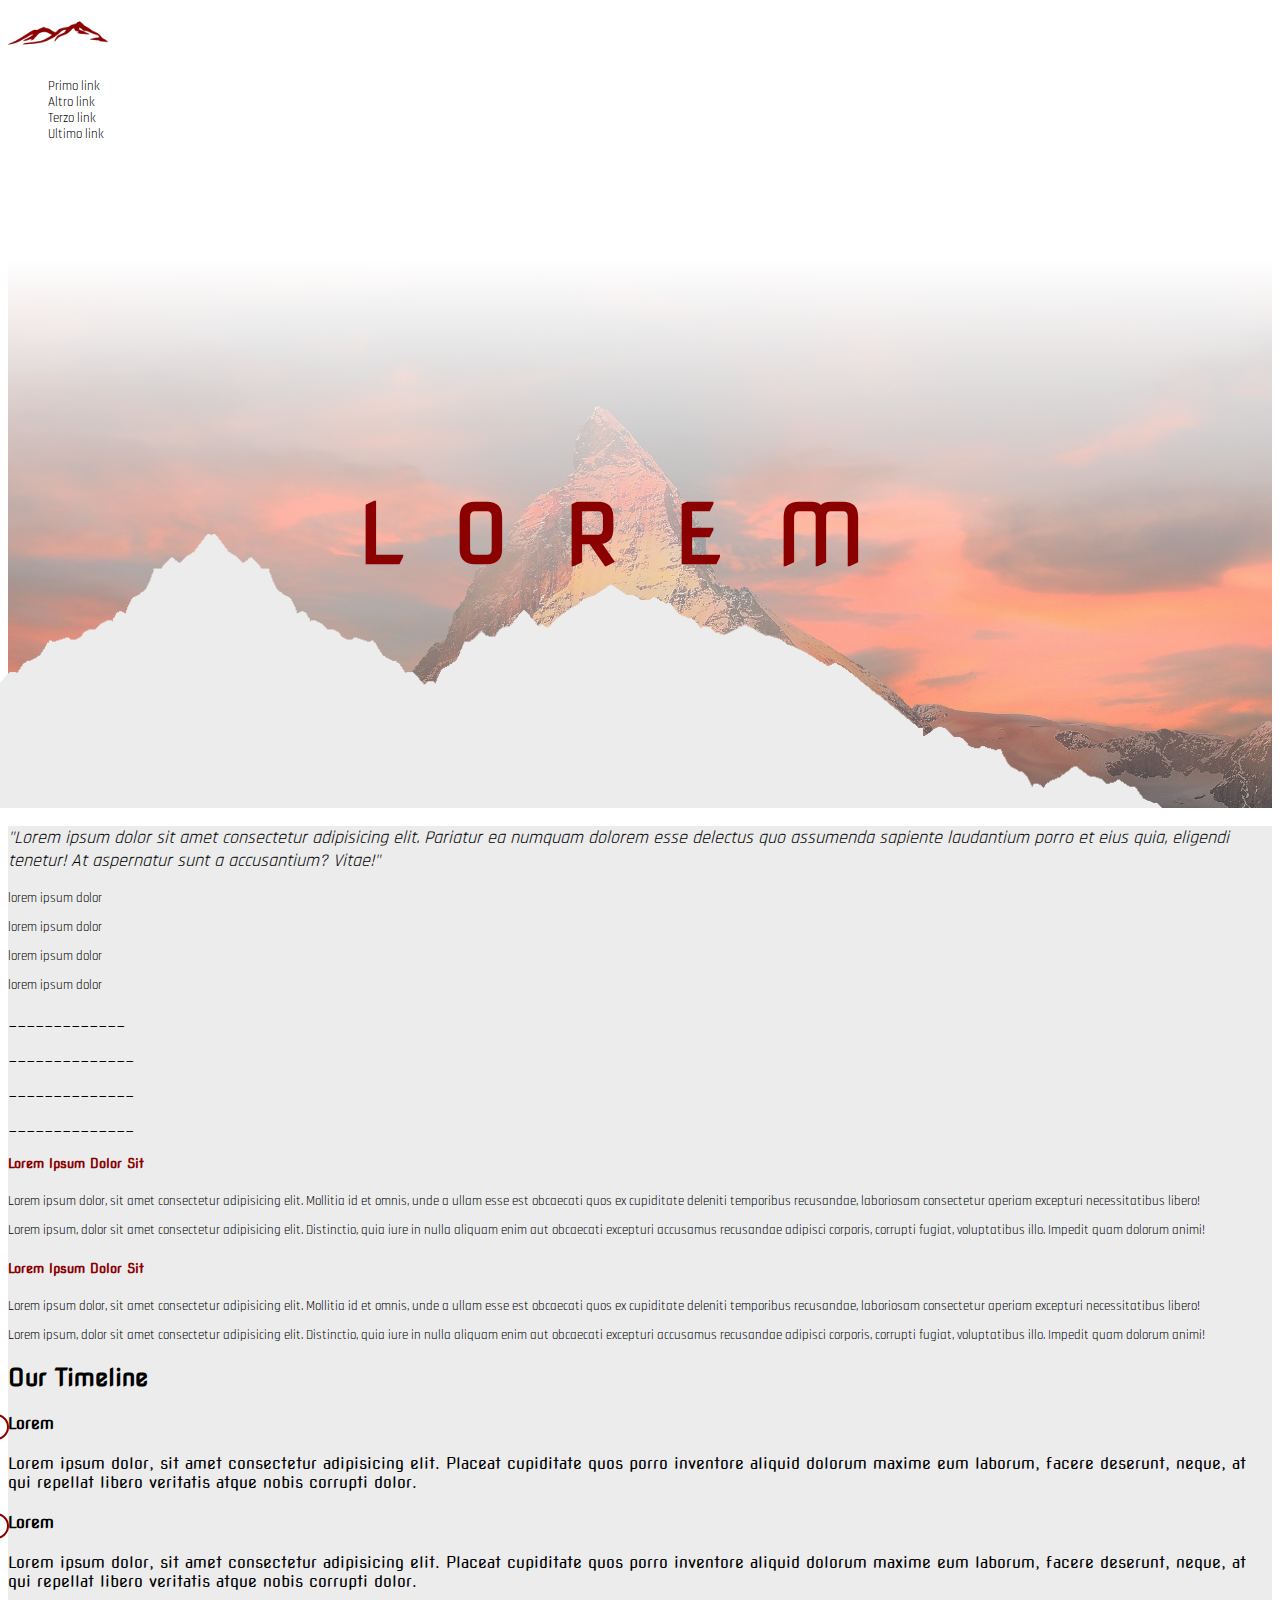
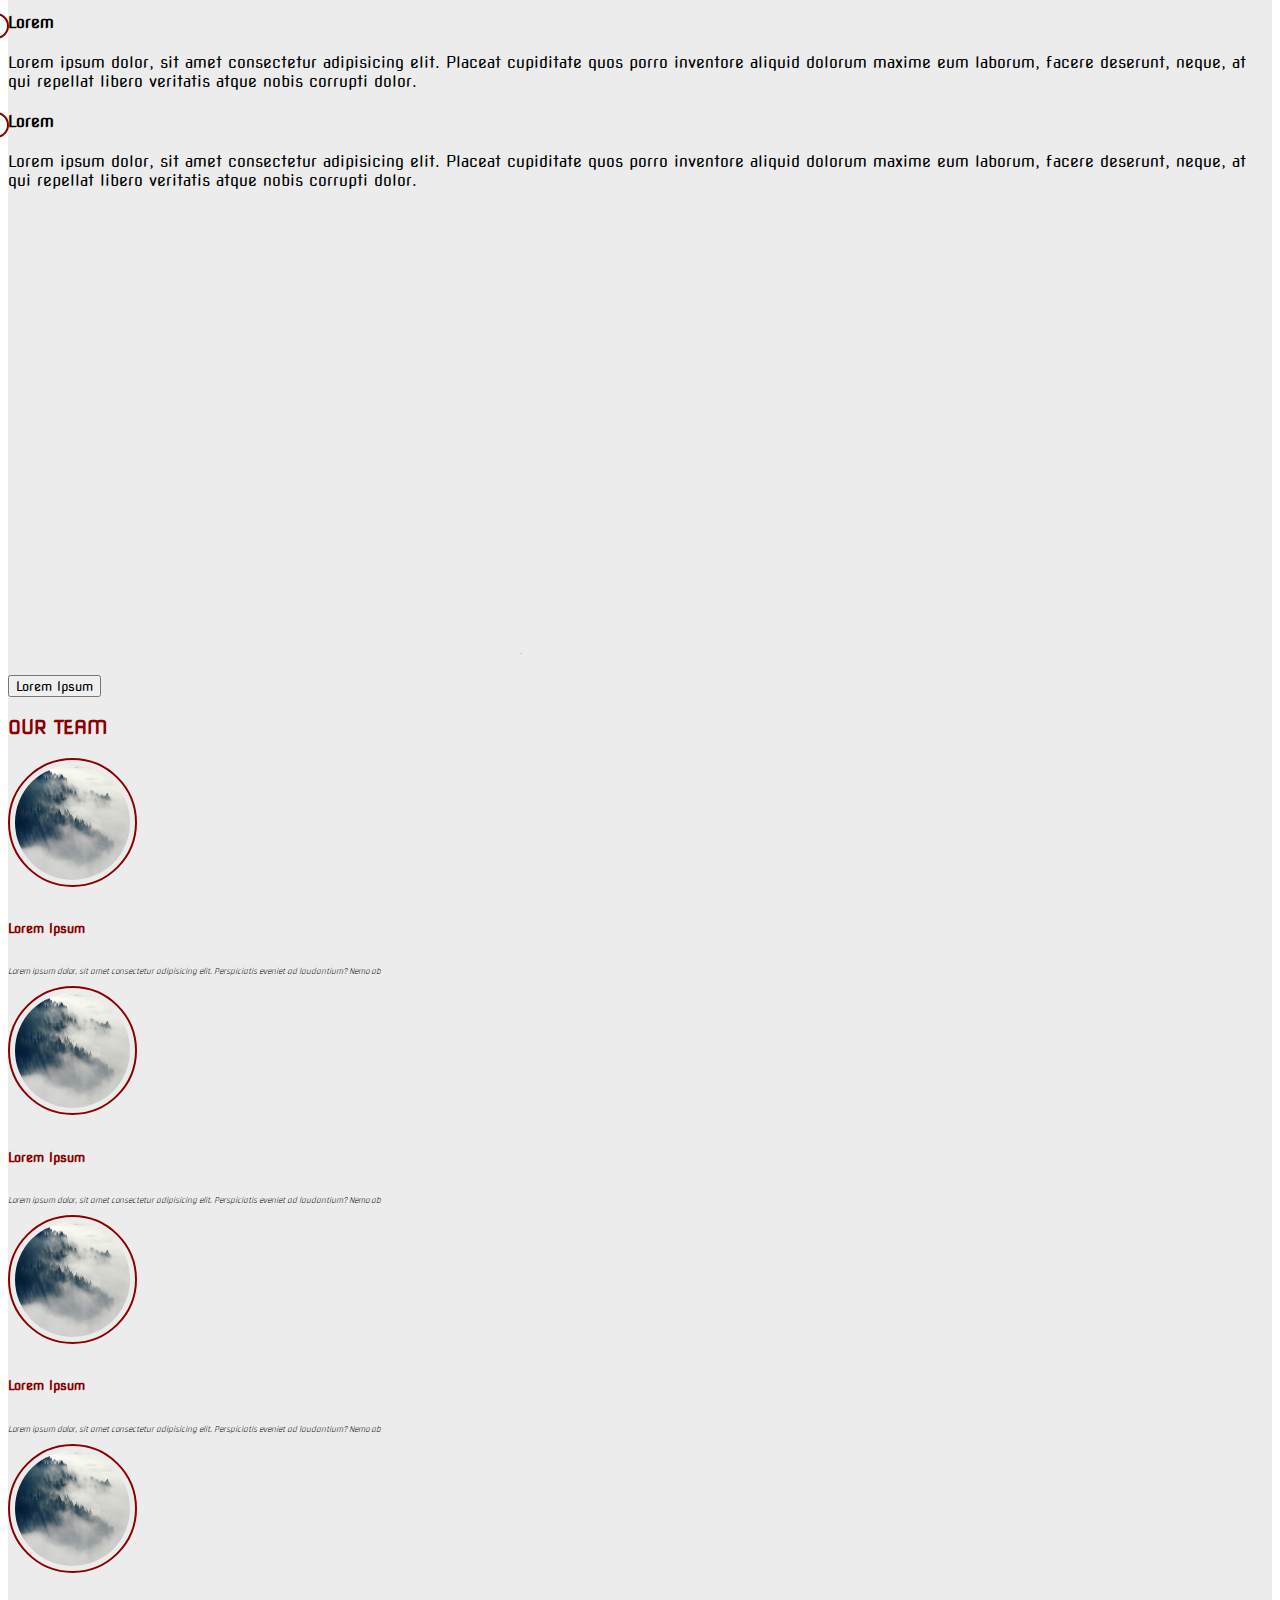
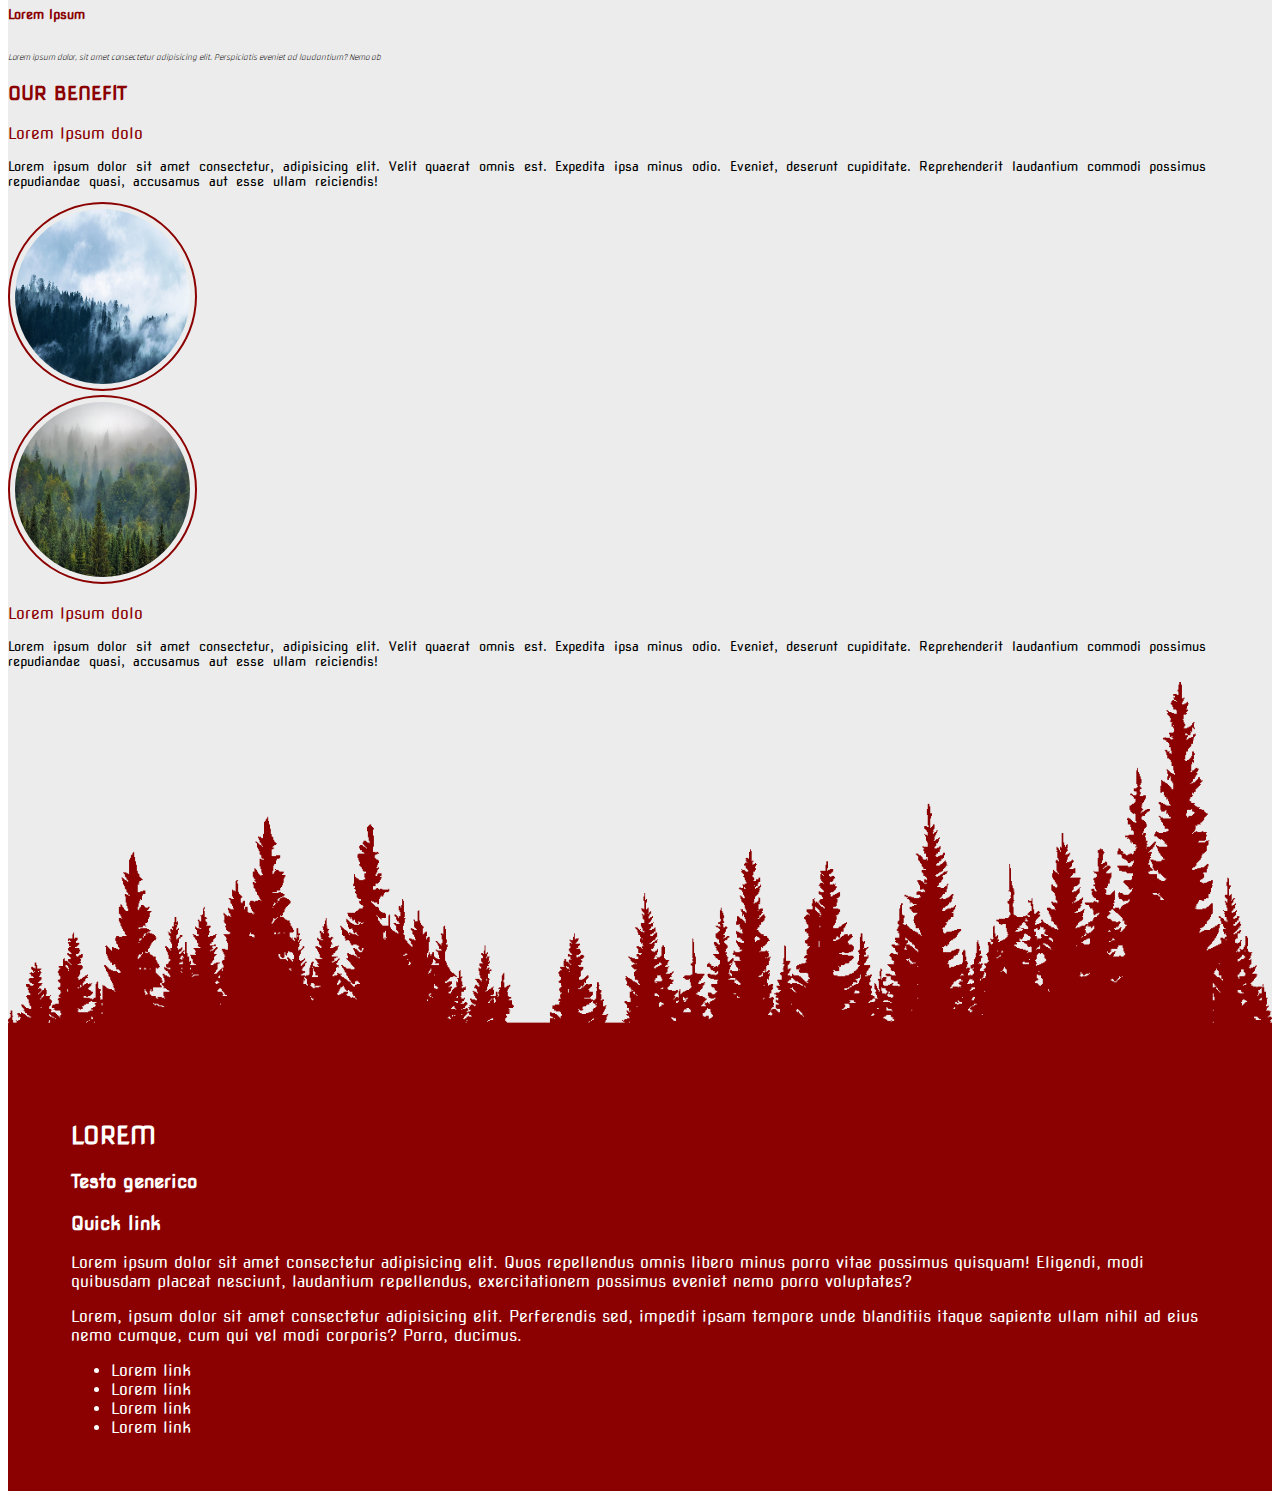
==== red/index.html @ 53cc95ec "timeline" ====
<!doctype html>
<html lang="en">
<head>
  <meta charset="utf-8">
  <meta name="viewport" content="width=device-width, initial-scale=1">
  <title>Bootstrap demo</title>
  <link rel="preconnect" href="https://fonts.googleapis.com"> 
  <link rel="preconnect" href="https://fonts.gstatic.com" crossorigin> 
  <link href="https://fonts.googleapis.com/css2?family=Nova+Square&family=Rajdhani:wght@300;400;500;600;700&display=swap" rel="stylesheet">
  <link href="https://cdn.jsdelivr.net/npm/bootstrap@5.2.1/dist/css/bootstrap.min.css" rel="stylesheet" integrity="sha384-iYQeCzEYFbKjA/T2uDLTpkwGzCiq6soy8tYaI1GyVh/UjpbCx/TYkiZhlZB6+fzT" crossorigin="anonymous">
  <!-- CDN CORRETTA FONT AWESOME -->
  <link rel="stylesheet" href="https://cdnjs.cloudflare.com/ajax/libs/font-awesome/6.2.0/css/all.min.css" integrity="sha512-xh6O/CkQoPOWDdYTDqeRdPCVd1SpvCA9XXcUnZS2FmJNp1coAFzvtCN9BmamE+4aHK8yyUHUSCcJHgXloTyT2A==" crossorigin="anonymous" referrerpolicy="no-referrer" />
  <link rel="stylesheet" href="style.css">
</head>
<body>
  
  
  <!-- NAVBAR MICHELE -->
  <nav class="fixed-top nav-all">
    <div class="container-fluid g-0">
      <div class="row d-flex justify-content-center">
        <img src="./media/logo.png" class="logo" alt="">
      </div>
      
      <div class="row">
        <ul class="d-flex justify-content-center mb-0">
          <li class="nav-links m-3">Primo link</li>
          <li class="nav-links m-3">Altro link</li>
          <li class="nav-links m-3">Terzo link</li>
          <li class="nav-links m-3">Ultimo link</li>
        </ul>
      </div>
      
    </div>
  </nav>
  
  <!-- HEADER JESSICA -->
  
  <header>
    <h1>Lorem</h1> 
    <img class="png" src="./media/mountains2.png" alt="">
  </header>
  
  <!-- MAIN EMANUELE 1 PARTE -->
  <main>
    <div class="container">
      <!-- Prima Riga con testo al centro -->
      <div class="row ">
        <div class="col-3"></div>
        <div class="col-6">
          <p class="rigauno">"Lorem ipsum dolor sit amet consectetur adipisicing elit. Pariatur ea numquam dolorem esse delectus quo assumenda sapiente laudantium porro et eius quia, eligendi tenetur! At aspernatur sunt a accusantium? Vitae!"</p>
        </div>
        <div class="col-3"></div>
      </div>
      <!-- Seconda riga icone -->
      <div class="row mt-5 text-center">
        <div class="col-3">
          <i class="fa-solid fa-snowflake fa-2x"></i>
        </div>
        <div class="col-3">
          <i class="fa-solid fa-mountain fa-2x"></i>
        </div>
        <div class="col-3">
          <i class="fa-solid fa-map fa-2x"></i>
        </div>
        <div class="col-3">
          <i class="fa-sharp fa-solid fa-campground fa-2x"></i>
        </div>
      </div>
      <!-- Terza riga (lorem ipsum dolor) -->
      <div class="row mt-1 text-center">
        <div class="col-3">
          <p class="rigatre">lorem ipsum dolor</p>
        </div>
        <div class="col-3">
          <p class="rigatre">lorem ipsum dolor</p>
        </div>
        <div class="col-3">
          <p class="rigatre">lorem ipsum dolor</p>
        </div>
        <div class="col-3">
          <p class="rigatre">lorem ipsum dolor</p>
        </div>
      </div>
      <!-- Linea Temporale -->
      <div class="row mt-1 text-center">
        <div class="col-3">
          <p >_____________</p>
        </div>
        <div class="col-3">
          <p>______________</p>
        </div>
        <div class="col-3">
          <p>______________</p>
        </div>
        <div class="col-3">
          <p>______________</p>
        </div>
      </div>
      <!-- Quarta riga Due Paragragrafi-->
      <div class="row mt-5">
        <div class="col-5 text-start">
          <div class="row">
            <div class="col-12">
              <h5>Lorem Ipsum Dolor Sit</h5>
            </div>
            <div class="col-12">
              <p class="rigatre">Lorem ipsum dolor, sit amet consectetur adipisicing elit. Mollitia id et omnis, unde a ullam esse est obcaecati quos ex cupiditate deleniti temporibus recusandae, laboriosam consectetur aperiam excepturi necessitatibus libero!</p>
            </div>
            <div class="col-12">
              <p class="rigatre">Lorem ipsum, dolor sit amet consectetur adipisicing elit. Distinctio, quia iure in nulla aliquam enim aut obcaecati excepturi accusamus recusandae adipisci corporis, corrupti fugiat, voluptatibus illo. Impedit quam dolorum animi!</p>
            </div>
          </div>
        </div>
        <div class="col-2"></div>
        <div class="col-5 text-end">
          <div class="row">
            <div class="col-12">
              <h5>Lorem Ipsum Dolor Sit</h5>
            </div>
            <div class="col-12">
              <p class="rigatre">Lorem ipsum dolor, sit amet consectetur adipisicing elit. Mollitia id et omnis, unde a ullam esse est obcaecati quos ex cupiditate deleniti temporibus recusandae, laboriosam consectetur aperiam excepturi necessitatibus libero!</p>
            </div>
            <div class="col-12">
              <p class="rigatre">Lorem ipsum, dolor sit amet consectetur adipisicing elit. Distinctio, quia iure in nulla aliquam enim aut obcaecati excepturi accusamus recusandae adipisci corporis, corrupti fugiat, voluptatibus illo. Impedit quam dolorum animi!</p>
            </div>
          </div>
        </div>
        
      </div>
    </div>
    <!-- BUTTON E TIME LINE EMANUELE -->
    <div class="container-fluid bg-warning">
      <div class="row ms-1">
        <h2>Our Timeline</h2>
      </div>
      <div class="row p-5">
        <div class="col-1"></div>
        <div class="col-5 border-start timeline">
          <h4 class="pallino">Lorem</h4>
          <p class="pb-5">Lorem ipsum dolor, sit amet consectetur adipisicing elit. Placeat cupiditate quos porro inventore aliquid dolorum maxime eum laborum, facere deserunt, neque, at qui repellat libero veritatis atque nobis corrupti dolor.</p>
          <h4 class="pallino">Lorem</h4>
          <p class="pb-5">Lorem ipsum dolor, sit amet consectetur adipisicing elit. Placeat cupiditate quos porro inventore aliquid dolorum maxime eum laborum, facere deserunt, neque, at qui repellat libero veritatis atque nobis corrupti dolor.</p>
          <h4 class="pallino">Lorem</h4>
          <p class="pb-5">Lorem ipsum dolor, sit amet consectetur adipisicing elit. Placeat cupiditate quos porro inventore aliquid dolorum maxime eum laborum, facere deserunt, neque, at qui repellat libero veritatis atque nobis corrupti dolor.</p>
          <h4 class="pallino">Lorem</h4>
          <p>Lorem ipsum dolor, sit amet consectetur adipisicing elit. Placeat cupiditate quos porro inventore aliquid dolorum maxime eum laborum, facere deserunt, neque, at qui repellat libero veritatis atque nobis corrupti dolor.</p>
        </div>
<!-- timeline -->
        <!-- <div class="col-6 mb-5">
          <div class="row pb-4">
            <div class="col-2"></div>
            <div class="col-10 border-start timeline">
              <h4 class="pallino">Lorem Ipsum</h4>
              <p>Lorem ipsum dolor sit amet consectetur, adipisicing elit. Omnis, id! Optio similique rem labore earum nesciunt? Sint quia quam facilis, quibusdam repellat at, dolores fugiat beatae delectus sunt doloribus alias!</p>
            </div>
          </div>
          <div class="row pb-4">
            <div class="col-2"></div>
            <div class="col-10 border-start timeline">
              <h4 class="pallino">Lorem Ipsum</h4>
              <p>Lorem ipsum dolor sit amet consectetur, adipisicing elit. Omnis, id! Optio similique rem labore earum nesciunt? Sint quia quam facilis, quibusdam repellat at, dolores fugiat beatae delectus sunt doloribus alias!</p>
            </div>
          </div>
          <div class="row pb-4">
            <div class="col-2"></div>
            <div class="col-10 border-start timeline">
              <h4 class="pallino">Lorem Ipsum</h4>
              <p>Lorem ipsum dolor sit amet consectetur, adipisicing elit. Omnis, id! Optio similique rem labore earum nesciunt? Sint quia quam facilis, quibusdam repellat at, dolores fugiat beatae delectus sunt doloribus alias!</p>
            </div>
          </div>
          <div class="row pb-4">
            <div class="col-2"></div>
            <div class="col-10 border-start timeline">
              <h4 class="pallino">Lorem Ipsum</h4>
              <p>Lorem ipsum dolor sit amet consectetur, adipisicing elit. Omnis, id! Optio similique rem labore earum nesciunt? Sint quia quam facilis, quibusdam repellat at, dolores fugiat beatae delectus sunt doloribus alias!</p>
            </div>
          </div>
        </div> -->
<!-- colonna alberi -->
        <div class="col-6 alberi2 bg-success bottom-0 end-0"> 
          <img src="./media/single.png" alt="alberi">
        </div>
      </div>
    </div>










  
  <!-- Pulsante fatto con Emanuele, per qualche motivo a lui non riusciva -->
  
  <div class="d-flex justify-content-center bg-warning">
    <button type="button">Lorem Ipsum</button>
  </div>
  
  <!-- OUR TEAM - MICHELE -->  
    <div class="container-fluid ourteam p-0">
      
      <!-- TITOLO -->
      <div class="row pt-5 mb-3 ms-2">
        <h3 class="cardred">OUR TEAM</h3>
      </div>
      
      <!-- "Cards non cards" -->
      <div class="row d-flex text-center">
        
        
        <!-- Non-card  1-->
        <div class="col-6 col-md-3 d-flex img-fluid">
          <div class="flex-column">
            <img src="./media/mountain-547363_1920.jpg" class="teampic" alt="">
            <h6 class="cardred cardtitle mt-2 mb-1">Lorem Ipsum</h6>
            <p class="cardblack mb-0">Lorem ipsum dolor, sit amet consectetur adipisicing elit. Perspiciatis eveniet ad laudantium? Nemo ab</p>
            <i class="fa-brands fa-instagram mt-0 mx-1 cardred"></i>
            <i class="fa-brands fa-linkedin mt-0 mx-2 cardred"></i>
            <i class="fa-brands fa-facebook-f mt-0 mx-1 cardred"></i>
          </div>
        </div>
        
        <!-- Non-card  2-->
        <div class="col-6 col-md-3 d-flex img-fluid">
          <div class="flex-column">
            <img src="./media/mountain-547363_1920.jpg" class="teampic" alt="">
            <h6 class="cardred cardtitle mt-2 mb-1">Lorem Ipsum</h6>
            <p class="cardblack mb-0">Lorem ipsum dolor, sit amet consectetur adipisicing elit. Perspiciatis eveniet ad laudantium? Nemo ab</p>
            <i class="fa-brands fa-instagram mt-0 mx-1 cardred"></i>
            <i class="fa-brands fa-linkedin mt-0 mx-2 cardred"></i>
            <i class="fa-brands fa-facebook-f mt-0 mx-1 cardred"></i>
          </div>
        </div>
        
        <!-- Non-card  3-->
        <div class="col-6 col-md-3 d-flex img-fluid">
          <div class="flex-column">
            <img src="./media/mountain-547363_1920.jpg" class="teampic" alt="">
            <h6 class="cardred cardtitle mt-2 mb-1">Lorem Ipsum</h6>
            <p class="cardblack mb-0">Lorem ipsum dolor, sit amet consectetur adipisicing elit. Perspiciatis eveniet ad laudantium? Nemo ab</p>
            <i class="fa-brands fa-instagram mt-0 mx-1 cardred"></i>
            <i class="fa-brands fa-linkedin mt-0 mx-2 cardred"></i>
            <i class="fa-brands fa-facebook-f mt-0 mx-1 cardred"></i>
          </div>
        </div>
        
        <!-- Non-card  4-->
        <div class="col-6 col-md-3 d-flex img-fluid">
          <div class="flex-column">
            <img src="./media/mountain-547363_1920.jpg" class="teampic" alt="">
            <h6 class="cardred cardtitle mt-2 mb-1">Lorem Ipsum</h6>
            <p class="cardblack mb-0">Lorem ipsum dolor, sit amet consectetur adipisicing elit. Perspiciatis eveniet ad laudantium? Nemo ab</p>
            <i class="fa-brands fa-instagram mt-0 mx-1 cardred"></i>
            <i class="fa-brands fa-linkedin mt-0 mx-2 cardred"></i>
            <i class="fa-brands fa-facebook-f mt-0 mx-1 cardred"></i>
          </div>
        </div>
        
        
      </div>
    </div>
    
    <!-- OUR BENEFIT - MICHELE --> 
    <div class="container-fluid ourteam p-0">
      
      <!-- Titolo -->
      <div class="row pt-5 mb-3 ms-2">
        <h3 class="cardred">OUR BENEFIT</h3>
      </div>
      
      <!-- Prima parte -->
      <div class="row mb-3 ms-3">
        <div class="col-6 flex-column align-self-center">
          <p class="benefititle mb-1">Lorem Ipsum dolo</p>
          <p class="benefitext">Lorem ipsum dolor sit amet consectetur, adipisicing elit. Velit quaerat omnis est. Expedita ipsa minus odio. Eveniet, deserunt cupiditate. Reprehenderit laudantium commodi possimus repudiandae quasi, accusamus aut esse ullam reiciendis!</p>
        </div>
        
        
        <div class="col-6 ms-auto d-flex justify-content-center align-content-center">
          <img src="./media/fog.jpg" class="benefitpic me-5" alt="">
        </div>
      </div>
      
      
      <!-- Seconda parte -->   
      <div class="row mb-3 ms-3">
        
        <div class="col-6 ms-auto d-flex justify-content-center align-content-center">
          <img src="./media/landscape-975091_1920.jpg" class="benefitpic me-5" alt="">
        </div>
        
        <div class="col-6 flex-column align-self-center">
          <p class="benefititle mb-1">Lorem Ipsum dolo</p>
          <p class="benefitext">Lorem ipsum dolor sit amet consectetur, adipisicing elit. Velit quaerat omnis est. Expedita ipsa minus odio. Eveniet, deserunt cupiditate. Reprehenderit laudantium commodi possimus repudiandae quasi, accusamus aut esse ullam reiciendis!</p>
        </div>
      </div>
      
      
      <img src="./media/other.png" id="boscorosso" alt="">
      
    </div>
  
  
  <!-- FOOTER - JESSICA -->
  
  <footer>
    <div class="container-fluid .bg-danger">
      <!-- ROW 1 -->
      <div class="row">
        <h2>LOREM</h2>
      </div>
      <!-- ROW 2 -->
      <div class="row">
        <div class="col-9">
          <h3>Testo generico</h3>
        </div>
        <div class="col-3 text-center">
          <h3>Quick link</h3>
        </div>
      </div>
      <!-- ROW 3 -->
      <div class="row">
        <div class="col-9">
          <P>Lorem ipsum dolor sit amet consectetur adipisicing elit. Quos repellendus omnis libero minus porro vitae possimus quisquam! Eligendi, modi quibusdam placeat nesciunt, laudantium repellendus, exercitationem possimus eveniet nemo porro voluptates?</P>
          <P>Lorem, ipsum dolor sit amet consectetur adipisicing elit. Perferendis sed, impedit ipsam tempore unde blanditiis itaque sapiente ullam nihil ad eius nemo cumque, cum qui vel modi corporis? Porro, ducimus.</P>
        </div>
        <div class="col-3 text-center ">
          <ul>
            <li> Lorem link</li>
            <li> Lorem link</li>
            <li> Lorem link</li>
            <li> Lorem link</li>
          </ul>
        </div>
      </div>

    </div>
  </footer>
  
  <script src="https://cdn.jsdelivr.net/npm/bootstrap@5.2.1/dist/js/bootstrap.bundle.min.js" integrity="sha384-u1OknCvxWvY5kfmNBILK2hRnQC3Pr17a+RTT6rIHI7NnikvbZlHgTPOOmMi466C8" crossorigin="anonymous"></script>
</body>
</html>
---- red/style.css ----
* {
    font-family: 'Nova Square', cursive;
}

main {
    background-color: #ececec;

}

/* ICONE */
.fa-solid {
    color: darkred;

}
/* Scritte */
.rigatre{
    font-family: 'Rajdhani', light;
    font-size: small;
}

.rigauno {
    font-family: 'Rajdhani', light;
    font-style: oblique;
    font-size: large;
}
h5 {
    color: darkred;
}

/* NAVBAR */

.nav-all {
    background: linear-gradient(0deg, rgba(255,255,255,0) 0%, rgba(255,254,254,0.4) 4%, rgba(255,255,255,1) 8%);
}

.logo {
    height: 50px;
    width: 100px;
    z-index: 800;
    background: transparent;
}

.nav-links {
    list-style-type: none;
    font-family: 'Rajdhani', light;
    font-size: small;
    z-index: 800;
}


/* HEADER */

header {
   width: 100%;
   min-height: 50vh;    
   background-image: linear-gradient(rgba(255,255,255,1), rgba(255,255,255,0.2)), url("./media/switzerland-862870_1920.jpg");
   background-repeat: no-repeat;
   background-size: cover;
   background-position: center;
   display: flex;
   justify-content: center;
   align-items: center;
   margin-top: 117.5px;
   
}


h1{
   z-index: 500;
   font-size: 9vh;
   font-weight: bold;
   position: absolute;
   background-color: transparent;
   text-transform: uppercase;
   text-align: center;
   letter-spacing:1ch;
   color: darkred;
}

.png {
   width: 100%;
   z-index: 900;
   background-color: transparent;
   position: relative;
   scale: 100%;
   margin-left: -40px;
   display: flex;
   background-repeat: no-repeat;
   background-size: 100%;
   background-position: center;
   justify-content: center;
   align-items: center;
}

/* OUR TEAM */

.ourteam {
    background-color: #ececec;
}

.teampic {
    height: 115px;
    width: 115px;
    border-radius: 50%;
    border:solid;
    border-width: 2px;
    border-color: darkred;
    padding: 5px;
}

.cardtitle {
    font-size: small;
}

.cardred {
    color: darkred;
}

.cardblack {
    font-size: xx-small;
    font-style: italic;
    font-family: 'Rajdhani', light;
}

.fa-brands {
    font-size: x-small;
}

/* OUR BENEFIT */

.benefitpic {
    height: 175px;
    width: 175px;
    border-radius: 50%;
    border:solid;
    border-width: 2px;
    border-color: darkred;
    padding: 5px;
}

.benefititle {
    color: darkred;
}


.benefitext {
    font-size: small;
    word-spacing: 0.4ch;
}

#boscorosso {
    display: flex;
    justify-content: center;
    width: 100%;
    margin-top: 0;

    

}

footer{
    background-color: darkred;
    color: white;
    padding: 5%;
    padding-bottom: 3%;
}

.pallino::before {
    position: absolute;
    height: 22px;
    width: 22px;
    border-radius: 50%;
    background-color: white;
    content: "";
    z-index: 999;
    left: -25px;
    border: solid darkred;
    border-width: 2px;
}

.pallino {
    position: relative;
}

.timeline {
    border-color: darkred !important;
    border-width: 4px !important;
}
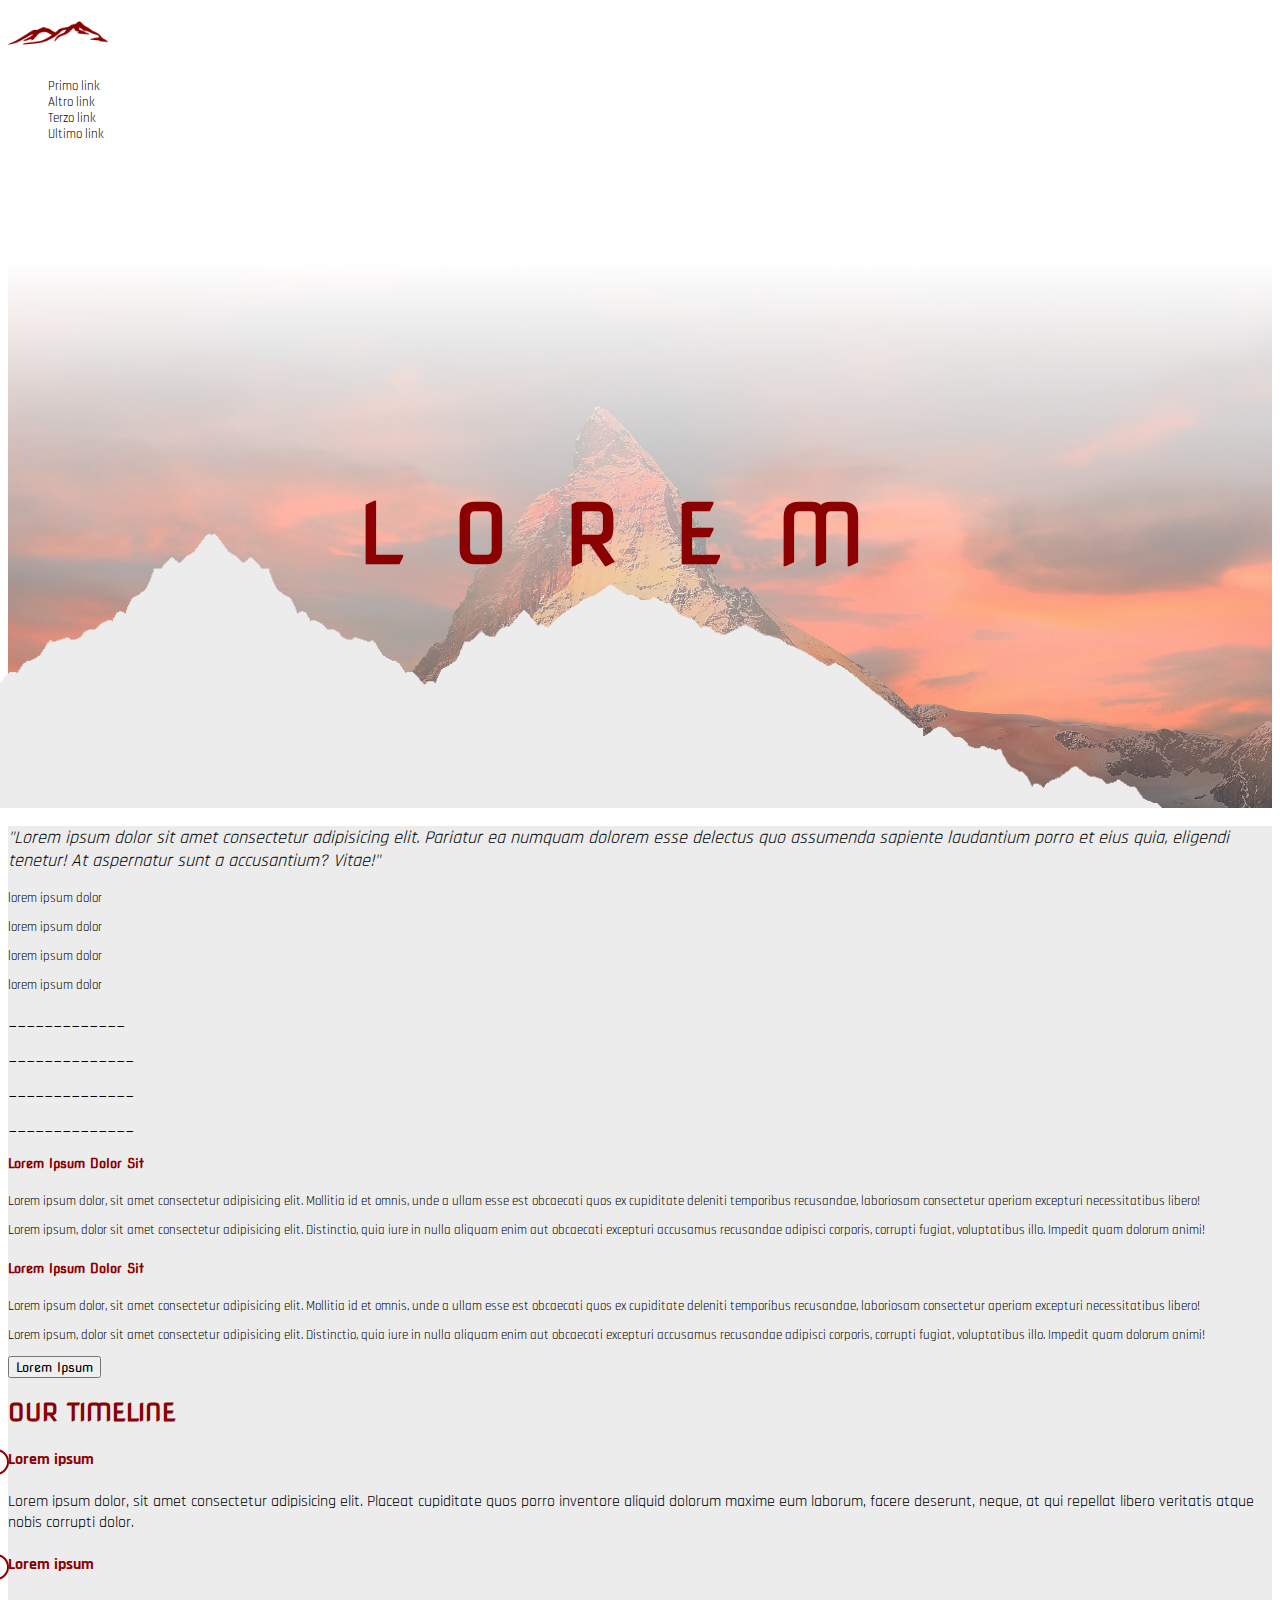
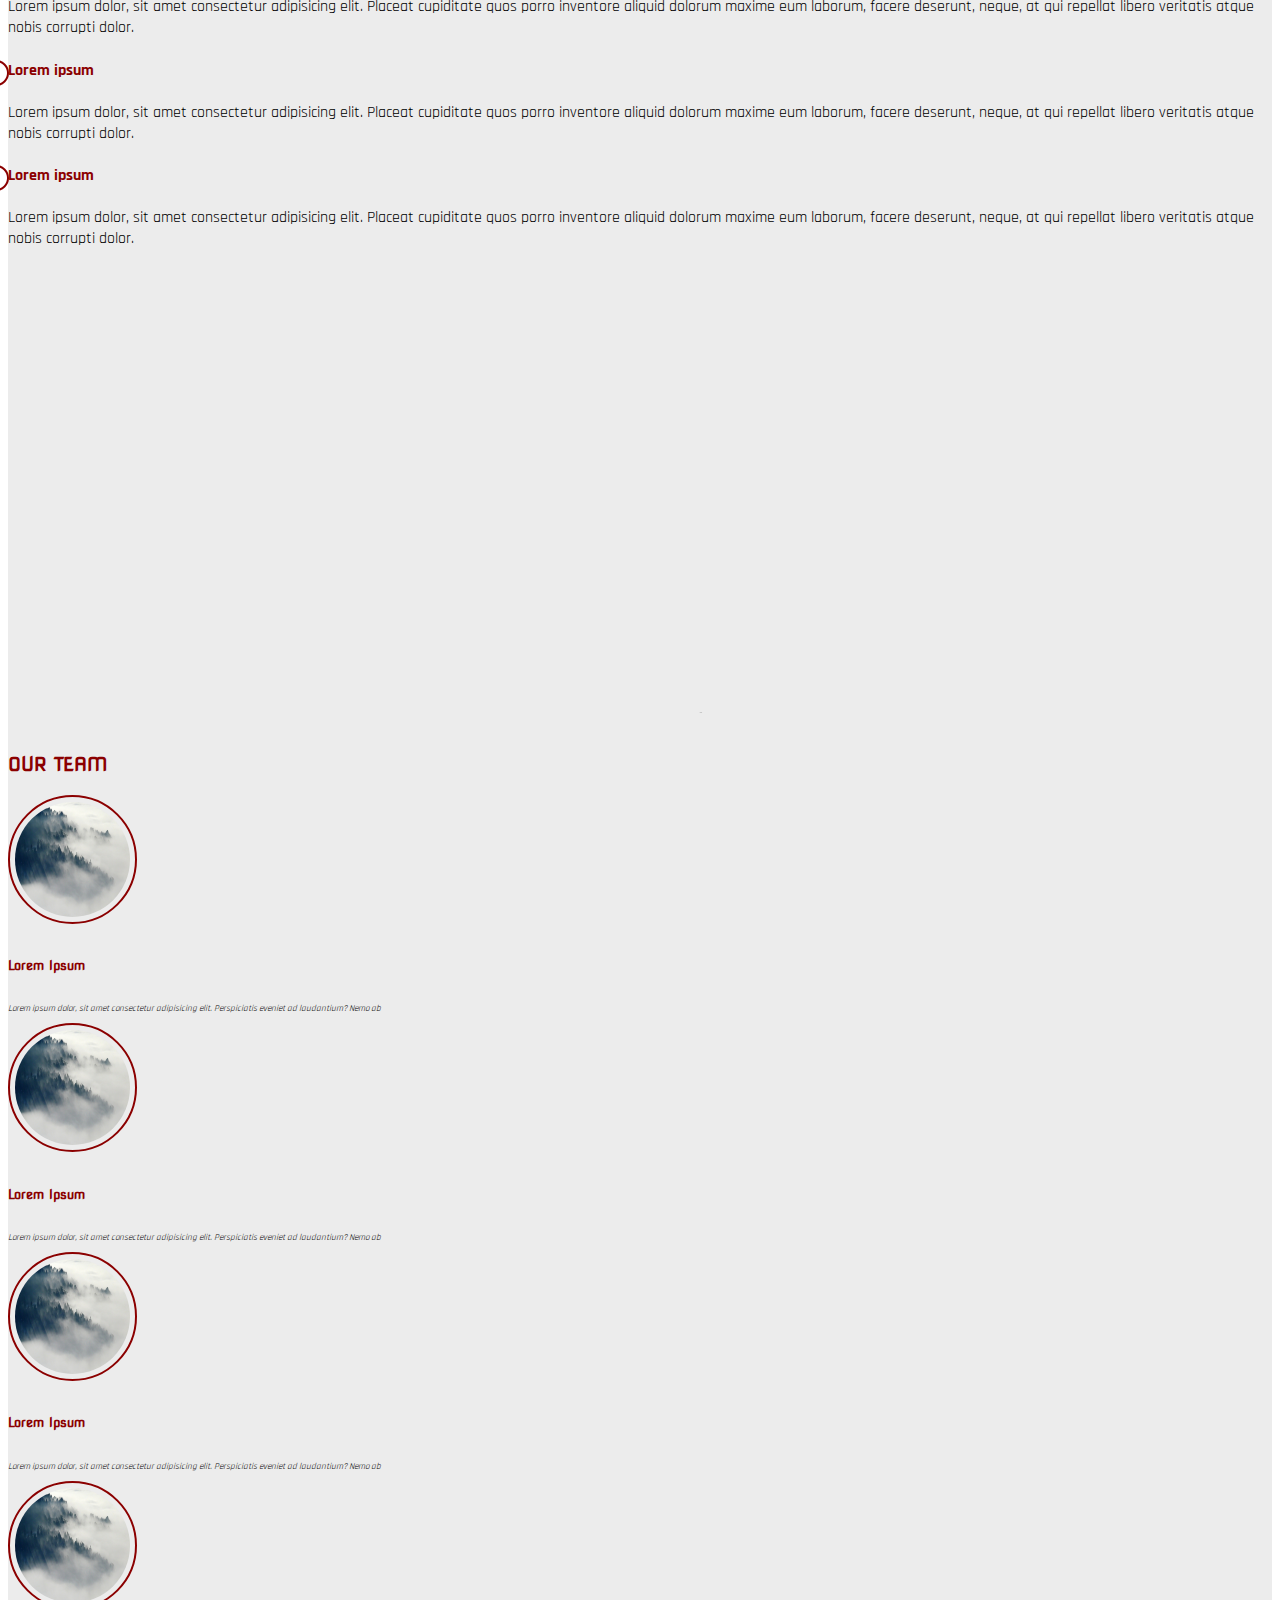
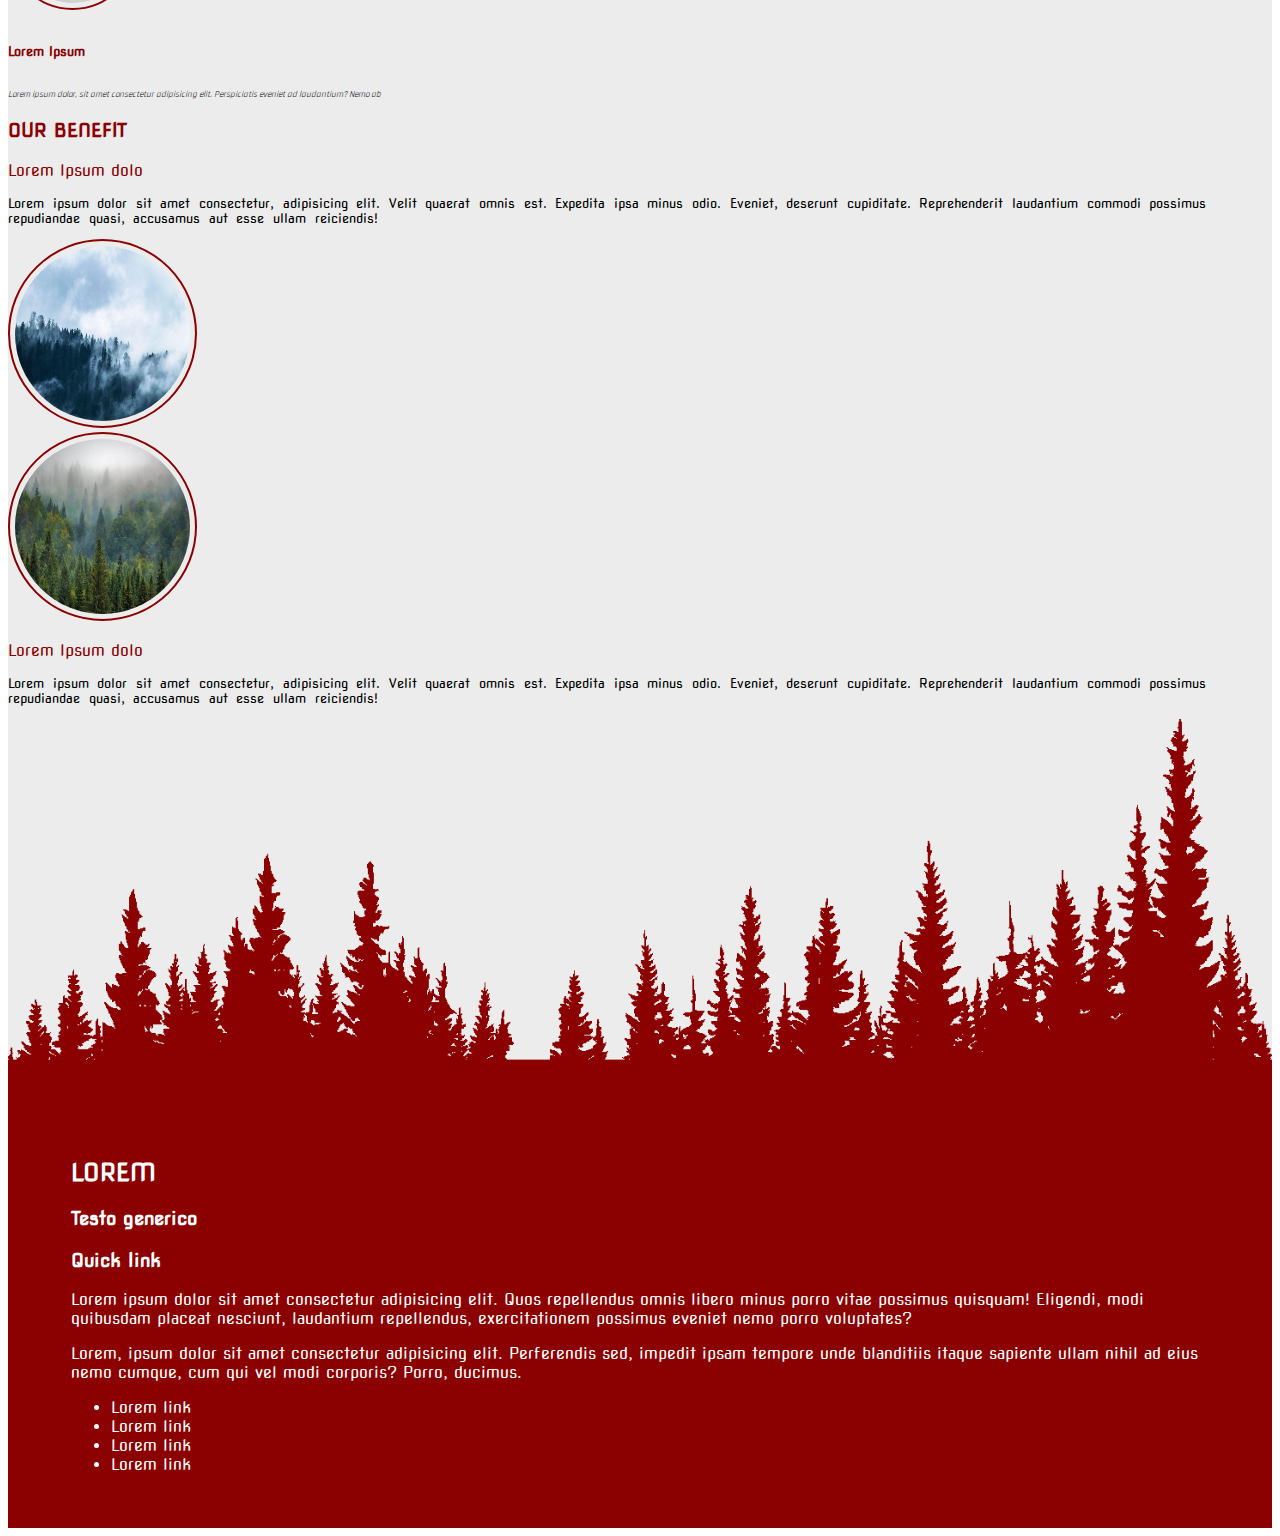
==== commit 88758c07: "Timeline ultimata" ====
--- a/red/index.html
+++ b/red/index.html
@@ -129,76 +129,46 @@
         
       </div>
     </div>
+
     <!-- BUTTON E TIME LINE EMANUELE -->
-    <div class="container-fluid bg-warning">
-      <div class="row ms-1">
-        <h2>Our Timeline</h2>
-      </div>
-      <div class="row p-5">
+
+      
+  <!-- Pulsante fatto con Emanuele, per qualche motivo a lui non riusciva -->
+  
+  <div class="d-flex justify-content-center bg-black">
+    <button type="button">Lorem Ipsum</button>
+  </div>
+
+<!-- timeline -->
+
+ <div class="container-fluid bg-white">
+      <div class="row pb-5">
+        <h2 class="cardred">OUR TIMELINE</h2>
+      </div>
+      <div class="row">
         <div class="col-1"></div>
         <div class="col-5 border-start timeline">
-          <h4 class="pallino">Lorem</h4>
-          <p class="pb-5">Lorem ipsum dolor, sit amet consectetur adipisicing elit. Placeat cupiditate quos porro inventore aliquid dolorum maxime eum laborum, facere deserunt, neque, at qui repellat libero veritatis atque nobis corrupti dolor.</p>
-          <h4 class="pallino">Lorem</h4>
-          <p class="pb-5">Lorem ipsum dolor, sit amet consectetur adipisicing elit. Placeat cupiditate quos porro inventore aliquid dolorum maxime eum laborum, facere deserunt, neque, at qui repellat libero veritatis atque nobis corrupti dolor.</p>
-          <h4 class="pallino">Lorem</h4>
-          <p class="pb-5">Lorem ipsum dolor, sit amet consectetur adipisicing elit. Placeat cupiditate quos porro inventore aliquid dolorum maxime eum laborum, facere deserunt, neque, at qui repellat libero veritatis atque nobis corrupti dolor.</p>
-          <h4 class="pallino">Lorem</h4>
-          <p>Lorem ipsum dolor, sit amet consectetur adipisicing elit. Placeat cupiditate quos porro inventore aliquid dolorum maxime eum laborum, facere deserunt, neque, at qui repellat libero veritatis atque nobis corrupti dolor.</p>
-        </div>
-<!-- timeline -->
-        <!-- <div class="col-6 mb-5">
-          <div class="row pb-4">
-            <div class="col-2"></div>
-            <div class="col-10 border-start timeline">
-              <h4 class="pallino">Lorem Ipsum</h4>
-              <p>Lorem ipsum dolor sit amet consectetur, adipisicing elit. Omnis, id! Optio similique rem labore earum nesciunt? Sint quia quam facilis, quibusdam repellat at, dolores fugiat beatae delectus sunt doloribus alias!</p>
-            </div>
-          </div>
-          <div class="row pb-4">
-            <div class="col-2"></div>
-            <div class="col-10 border-start timeline">
-              <h4 class="pallino">Lorem Ipsum</h4>
-              <p>Lorem ipsum dolor sit amet consectetur, adipisicing elit. Omnis, id! Optio similique rem labore earum nesciunt? Sint quia quam facilis, quibusdam repellat at, dolores fugiat beatae delectus sunt doloribus alias!</p>
-            </div>
-          </div>
-          <div class="row pb-4">
-            <div class="col-2"></div>
-            <div class="col-10 border-start timeline">
-              <h4 class="pallino">Lorem Ipsum</h4>
-              <p>Lorem ipsum dolor sit amet consectetur, adipisicing elit. Omnis, id! Optio similique rem labore earum nesciunt? Sint quia quam facilis, quibusdam repellat at, dolores fugiat beatae delectus sunt doloribus alias!</p>
-            </div>
-          </div>
-          <div class="row pb-4">
-            <div class="col-2"></div>
-            <div class="col-10 border-start timeline">
-              <h4 class="pallino">Lorem Ipsum</h4>
-              <p>Lorem ipsum dolor sit amet consectetur, adipisicing elit. Omnis, id! Optio similique rem labore earum nesciunt? Sint quia quam facilis, quibusdam repellat at, dolores fugiat beatae delectus sunt doloribus alias!</p>
-            </div>
-          </div>
-        </div> -->
+          <h4 class="pallino cardred testi">Lorem ipsum</h4>
+          <p class="pb-5 testi">Lorem ipsum dolor, sit amet consectetur adipisicing elit. Placeat cupiditate quos porro inventore aliquid dolorum maxime eum laborum, facere deserunt, neque, at qui repellat libero veritatis atque nobis corrupti dolor.</p>
+          <h4 class="pallino cardred testi">Lorem ipsum</h4>
+          <p class="pb-5 testi">Lorem ipsum dolor, sit amet consectetur adipisicing elit. Placeat cupiditate quos porro inventore aliquid dolorum maxime eum laborum, facere deserunt, neque, at qui repellat libero veritatis atque nobis corrupti dolor.</p>
+          <h4 class="pallino cardred testi">Lorem ipsum</h4>
+          <p class="pb-5 testi">Lorem ipsum dolor, sit amet consectetur adipisicing elit. Placeat cupiditate quos porro inventore aliquid dolorum maxime eum laborum, facere deserunt, neque, at qui repellat libero veritatis atque nobis corrupti dolor.</p>
+          <h4 class="pallino cardred testi">Lorem ipsum</h4>
+          <p class="testi">Lorem ipsum dolor, sit amet consectetur adipisicing elit. Placeat cupiditate quos porro inventore aliquid dolorum maxime eum laborum, facere deserunt, neque, at qui repellat libero veritatis atque nobis corrupti dolor.</p>
+        </div>
+
+
 <!-- colonna alberi -->
-        <div class="col-6 alberi2 bg-success bottom-0 end-0"> 
-          <img src="./media/single.png" alt="alberi">
-        </div>
-      </div>
-    </div>
-
-
-
-
-
-
-
-
-
-
-  
-  <!-- Pulsante fatto con Emanuele, per qualche motivo a lui non riusciva -->
-  
-  <div class="d-flex justify-content-center bg-warning">
-    <button type="button">Lorem Ipsum</button>
-  </div>
+        <div class="col-6 position-relative"> 
+          <img class="position-absolute bottom-0 alberi2 img-fluid" src="./media/single.png" alt="alberi">
+        </div>
+      </div>
+    </div>
+
+
+
+
   
   <!-- OUR TEAM - MICHELE -->  
     <div class="container-fluid ourteam p-0">
--- a/red/style.css
+++ b/red/style.css
@@ -52,7 +52,7 @@
 
 header {
    width: 100%;
-   min-height: 50vh;    
+   min-height: 10vh;    
    background-image: linear-gradient(rgba(255,255,255,1), rgba(255,255,255,0.2)), url("./media/switzerland-862870_1920.jpg");
    background-repeat: no-repeat;
    background-size: cover;
@@ -90,6 +90,13 @@
    background-position: center;
    justify-content: center;
    align-items: center;
+}
+
+/* OUR TIMELINE */
+
+.alberi2 {
+    margin-left: 180px;
+    max-width: 70%;  
 }
 
 /* OUR TEAM */
@@ -186,3 +193,7 @@
     border-color: darkred !important;
     border-width: 4px !important;
 }
+
+.testi {
+    font-family: 'Rajdhani', light;
+}
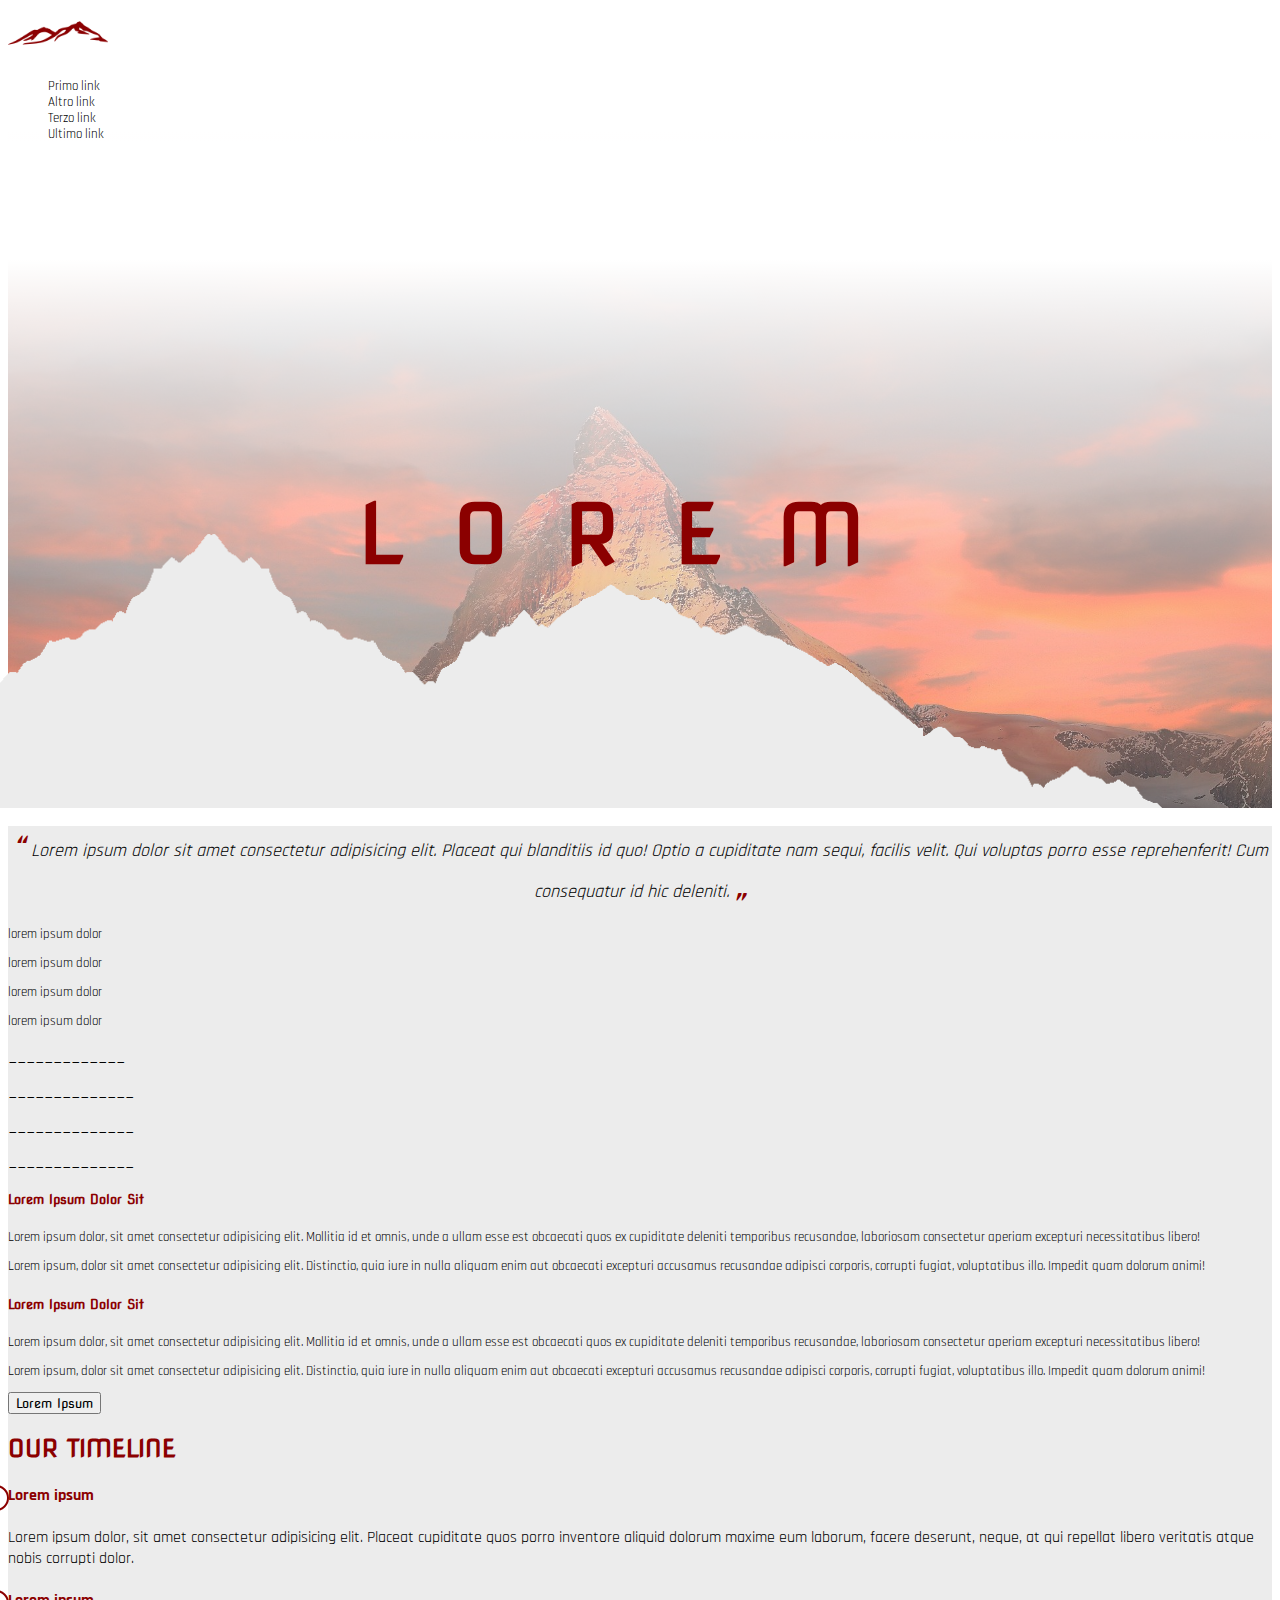
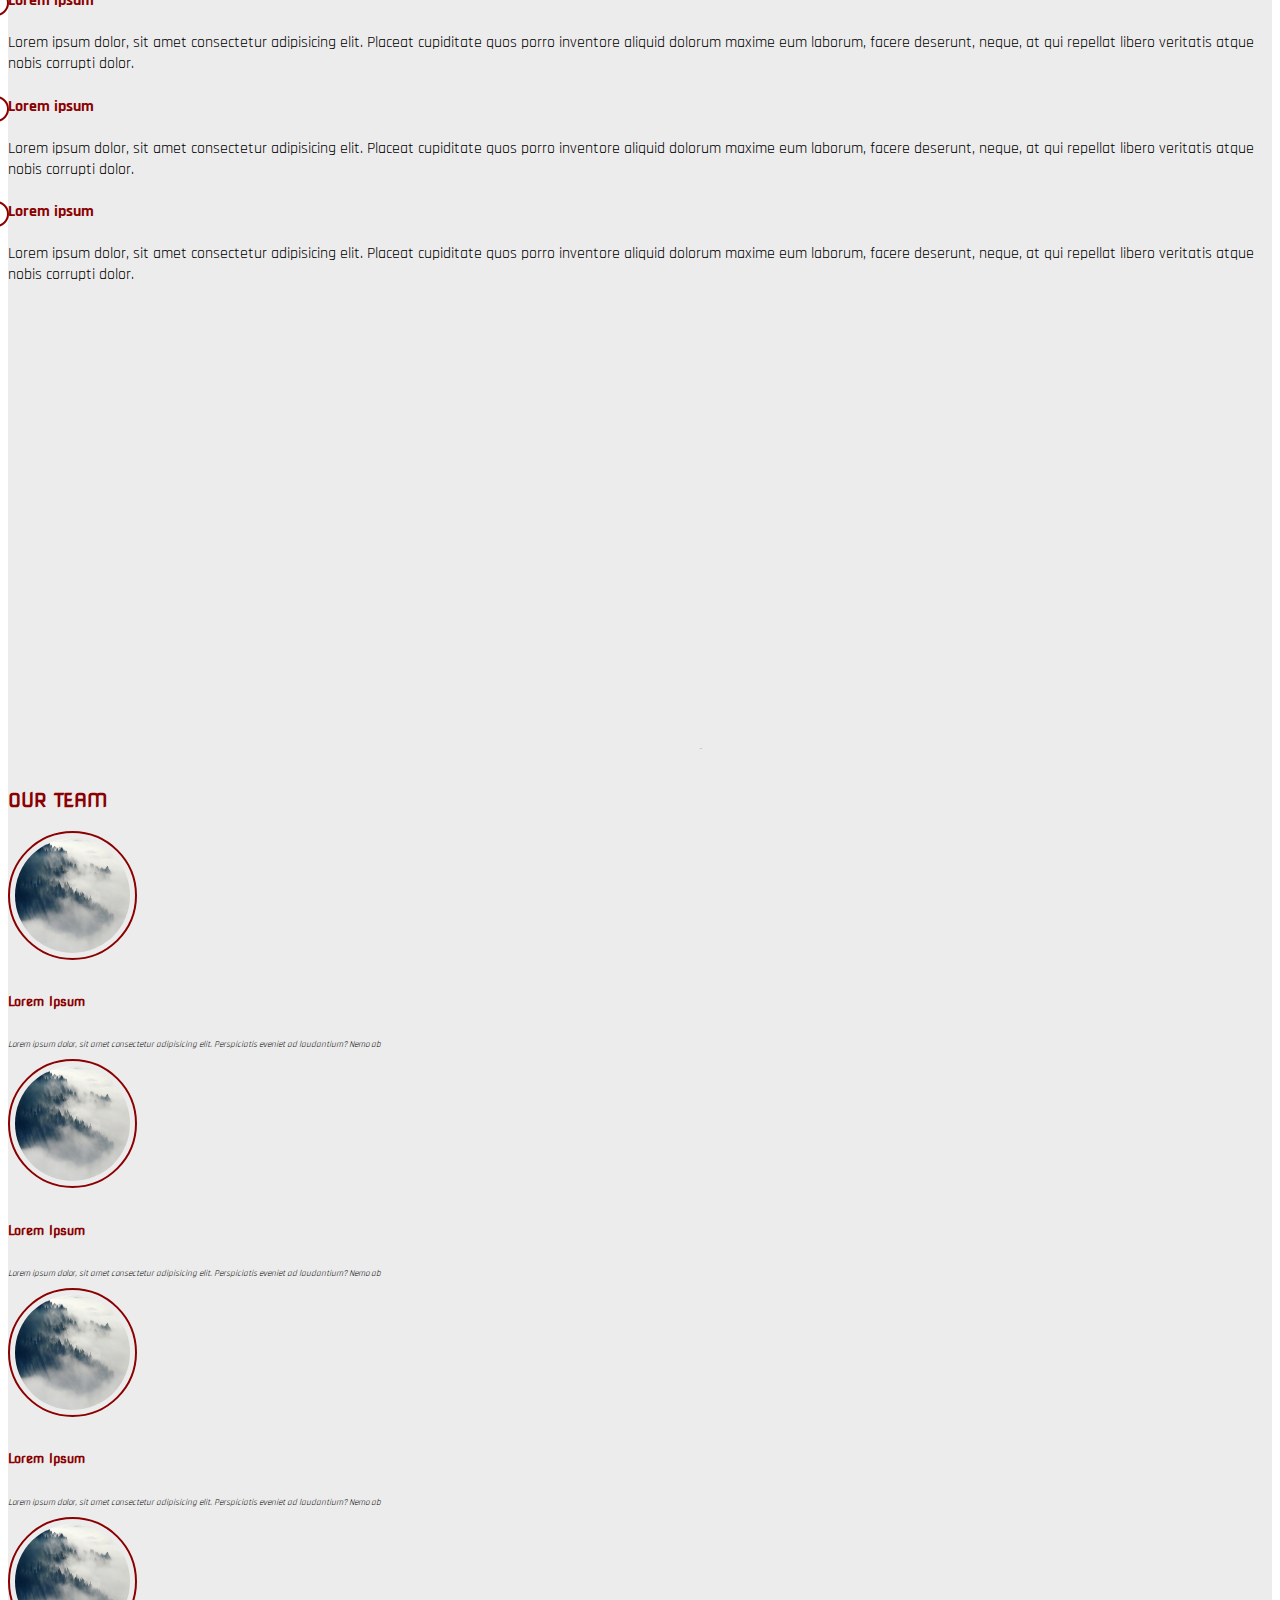
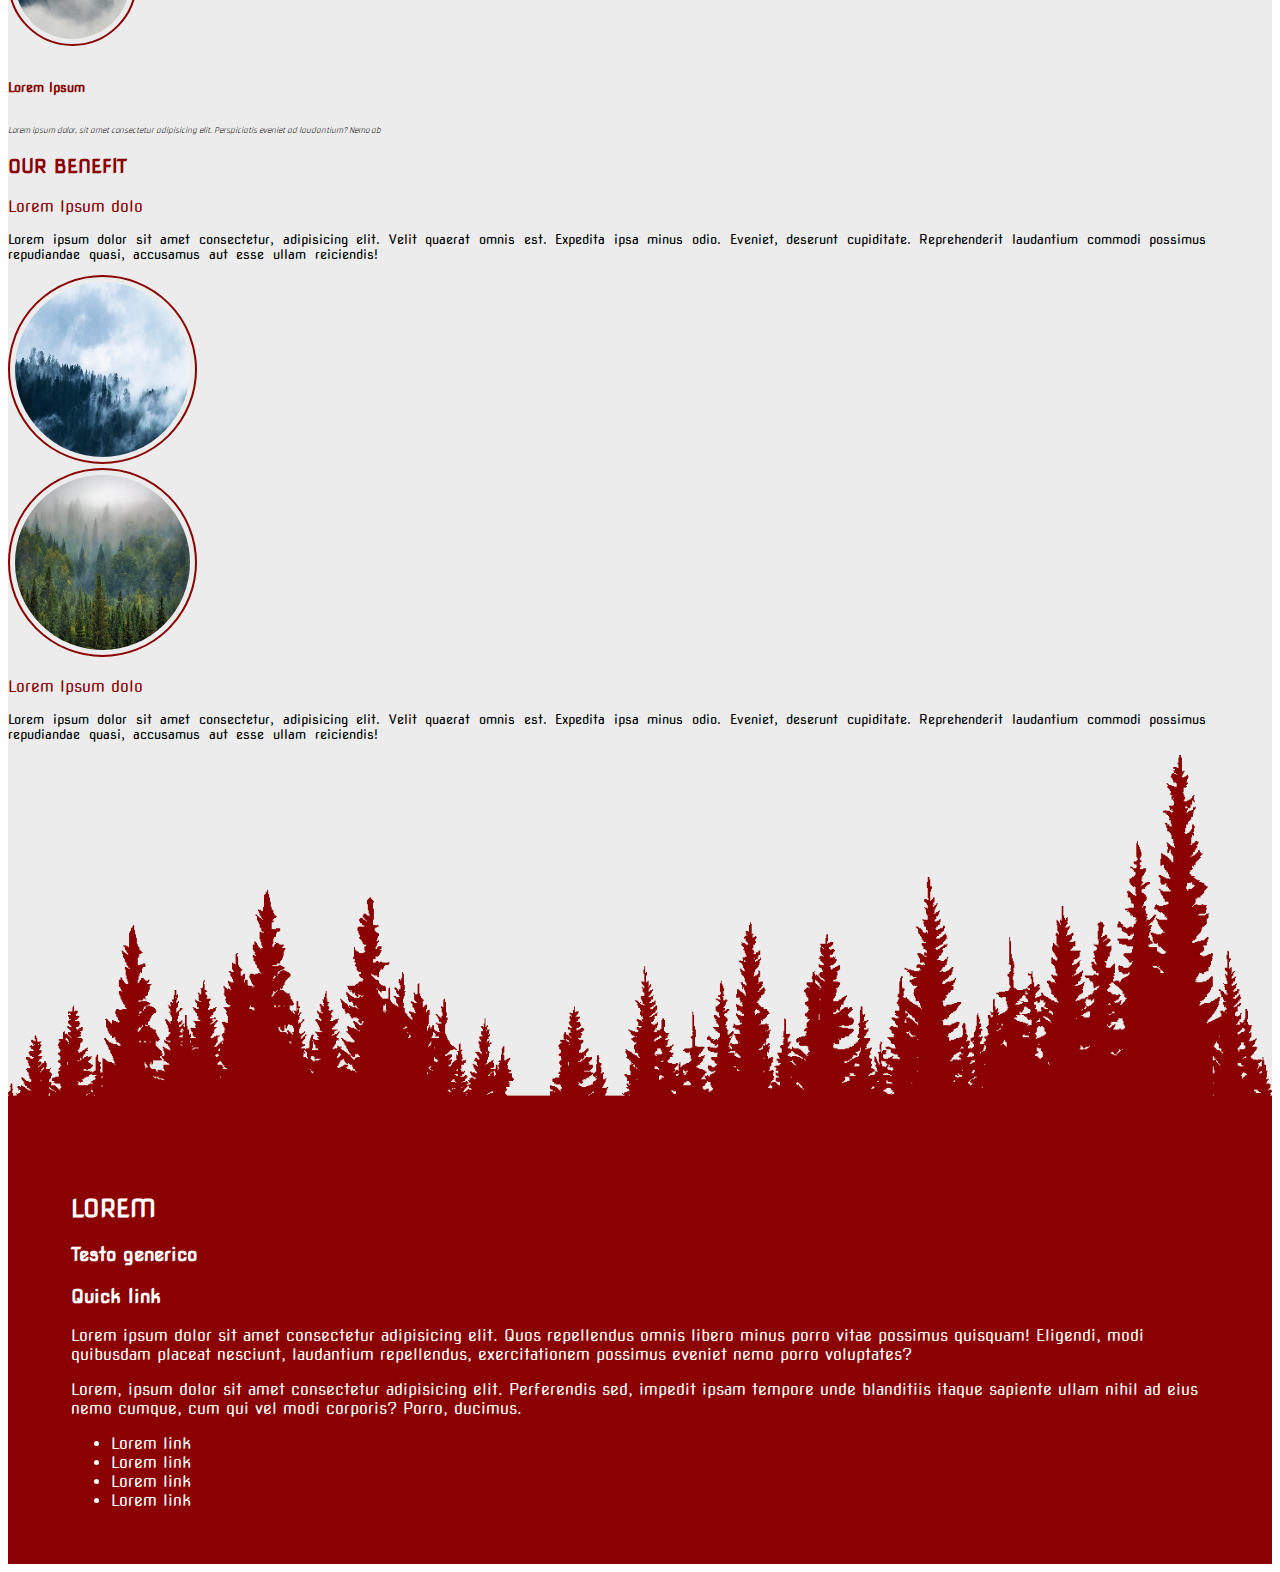
==== commit b2ecc36d: "Messe virgolette, MA da sistemare (Position absolute o span?)" ====
--- a/red/index.html
+++ b/red/index.html
@@ -42,13 +42,16 @@
   </header>
   
   <!-- MAIN EMANUELE 1 PARTE -->
+
+  <!-- VIRGOLETTE “  „ -->
+
   <main>
     <div class="container">
       <!-- Prima Riga con testo al centro -->
-      <div class="row ">
+      <div class="row">
         <div class="col-3"></div>
         <div class="col-6">
-          <p class="rigauno">"Lorem ipsum dolor sit amet consectetur adipisicing elit. Pariatur ea numquam dolorem esse delectus quo assumenda sapiente laudantium porro et eius quia, eligendi tenetur! At aspernatur sunt a accusantium? Vitae!"</p>
+          <p class="rigauno mt-1"><span class="virgolette">“  </span>Lorem ipsum dolor sit amet consectetur adipisicing elit. Placeat qui blanditiis id quo! Optio a cupiditate nam sequi, facilis velit. Qui voluptas porro esse reprehenferit! Cum consequatur id hic deleniti.<span class="virgolette">  „</span></p>
         </div>
         <div class="col-3"></div>
       </div>
--- a/red/style.css
+++ b/red/style.css
@@ -22,7 +22,41 @@
     font-family: 'Rajdhani', light;
     font-style: oblique;
     font-size: large;
-}
+    position: relative;
+    text-align: center;
+
+}
+
+/* .rigauno::before {
+    content: "“";
+    font-size: 50px;
+    font-family: 'Rajdhani', light;
+    font-weight: bold;
+    color: darkred;
+    position:absolute;
+    bottom: 25px;
+    left: -13px;
+}
+
+.rigauno::after {
+    content: "„";
+    font-size: 50px;
+    font-family: 'Rajdhani', light;
+    font-weight: bold;
+    color: darkred;
+    position: absolute;
+    top: 25px;
+    right: 199px;
+}
+ */
+
+.virgolette {
+    font-family: 'Rajdhani', light;
+    font-weight: bold;
+    color: darkred;
+    font-size: xx-large;
+}
+
 h5 {
     color: darkred;
 }
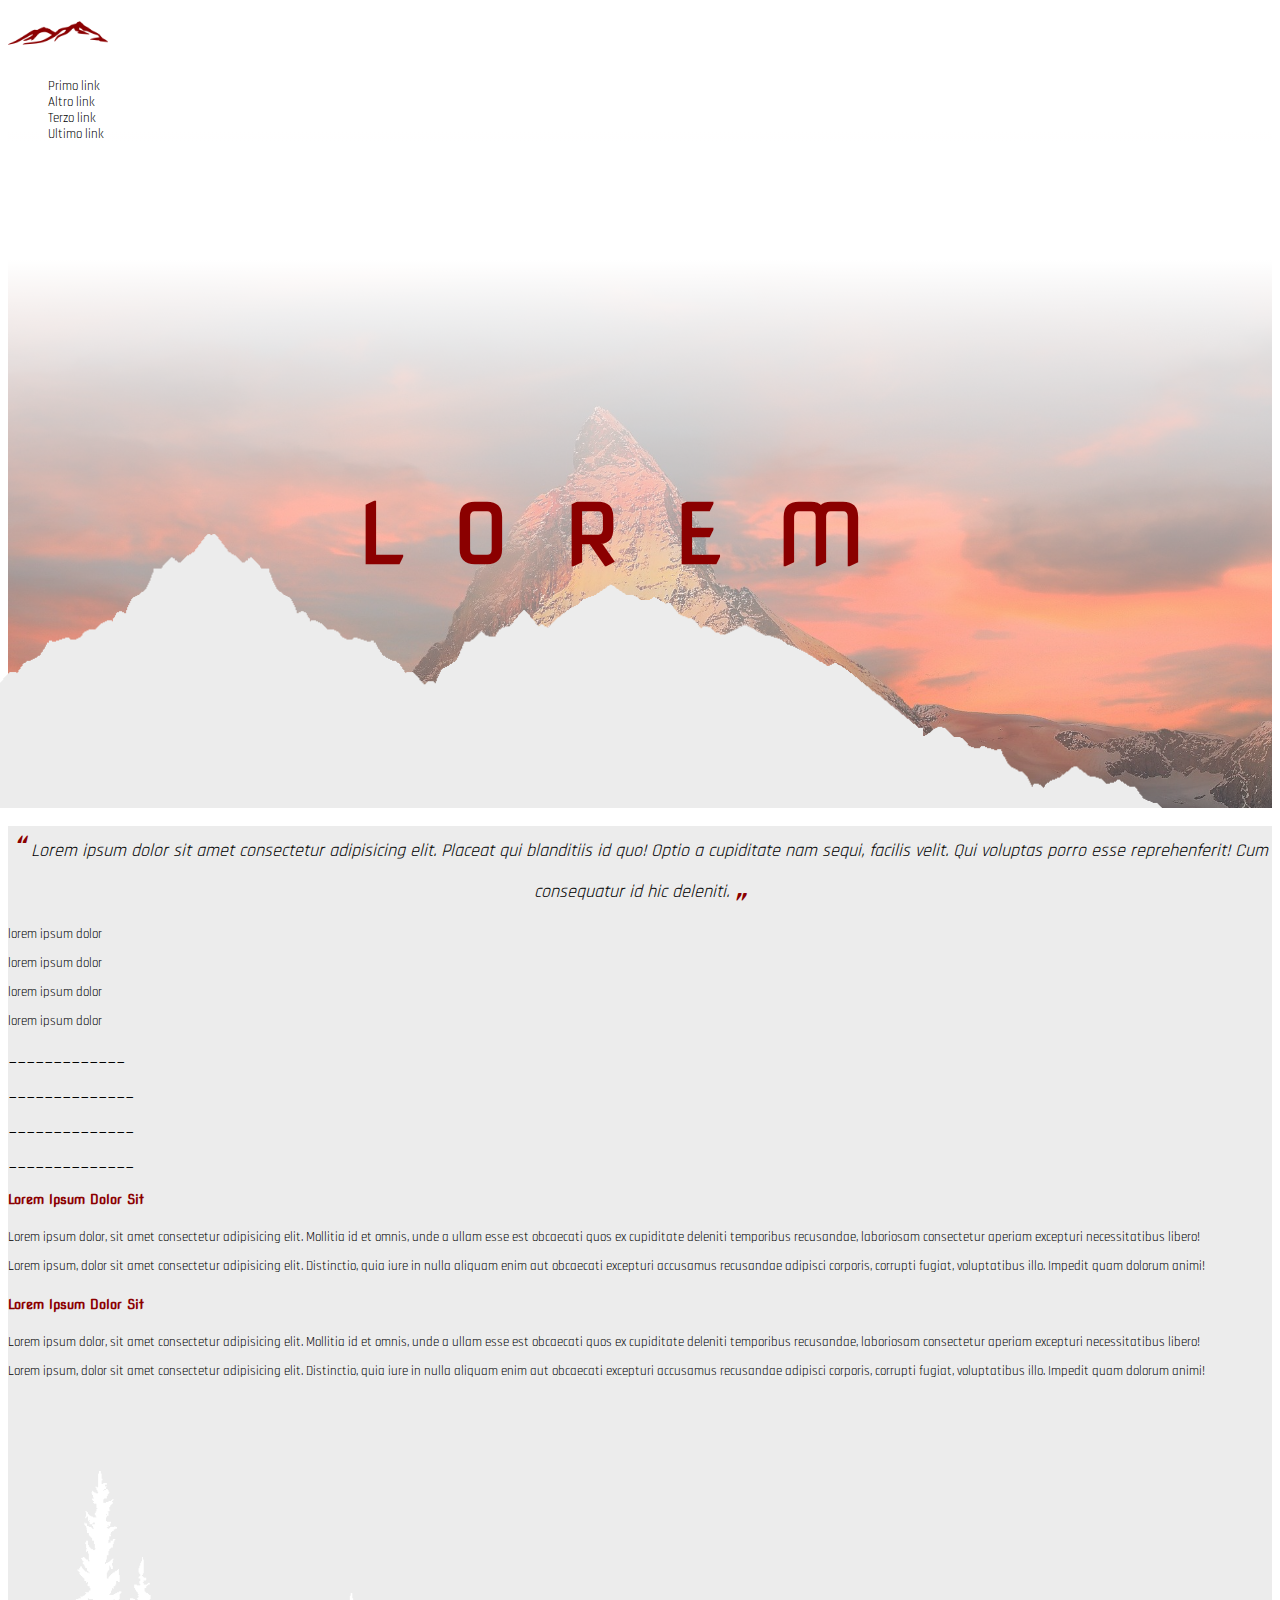
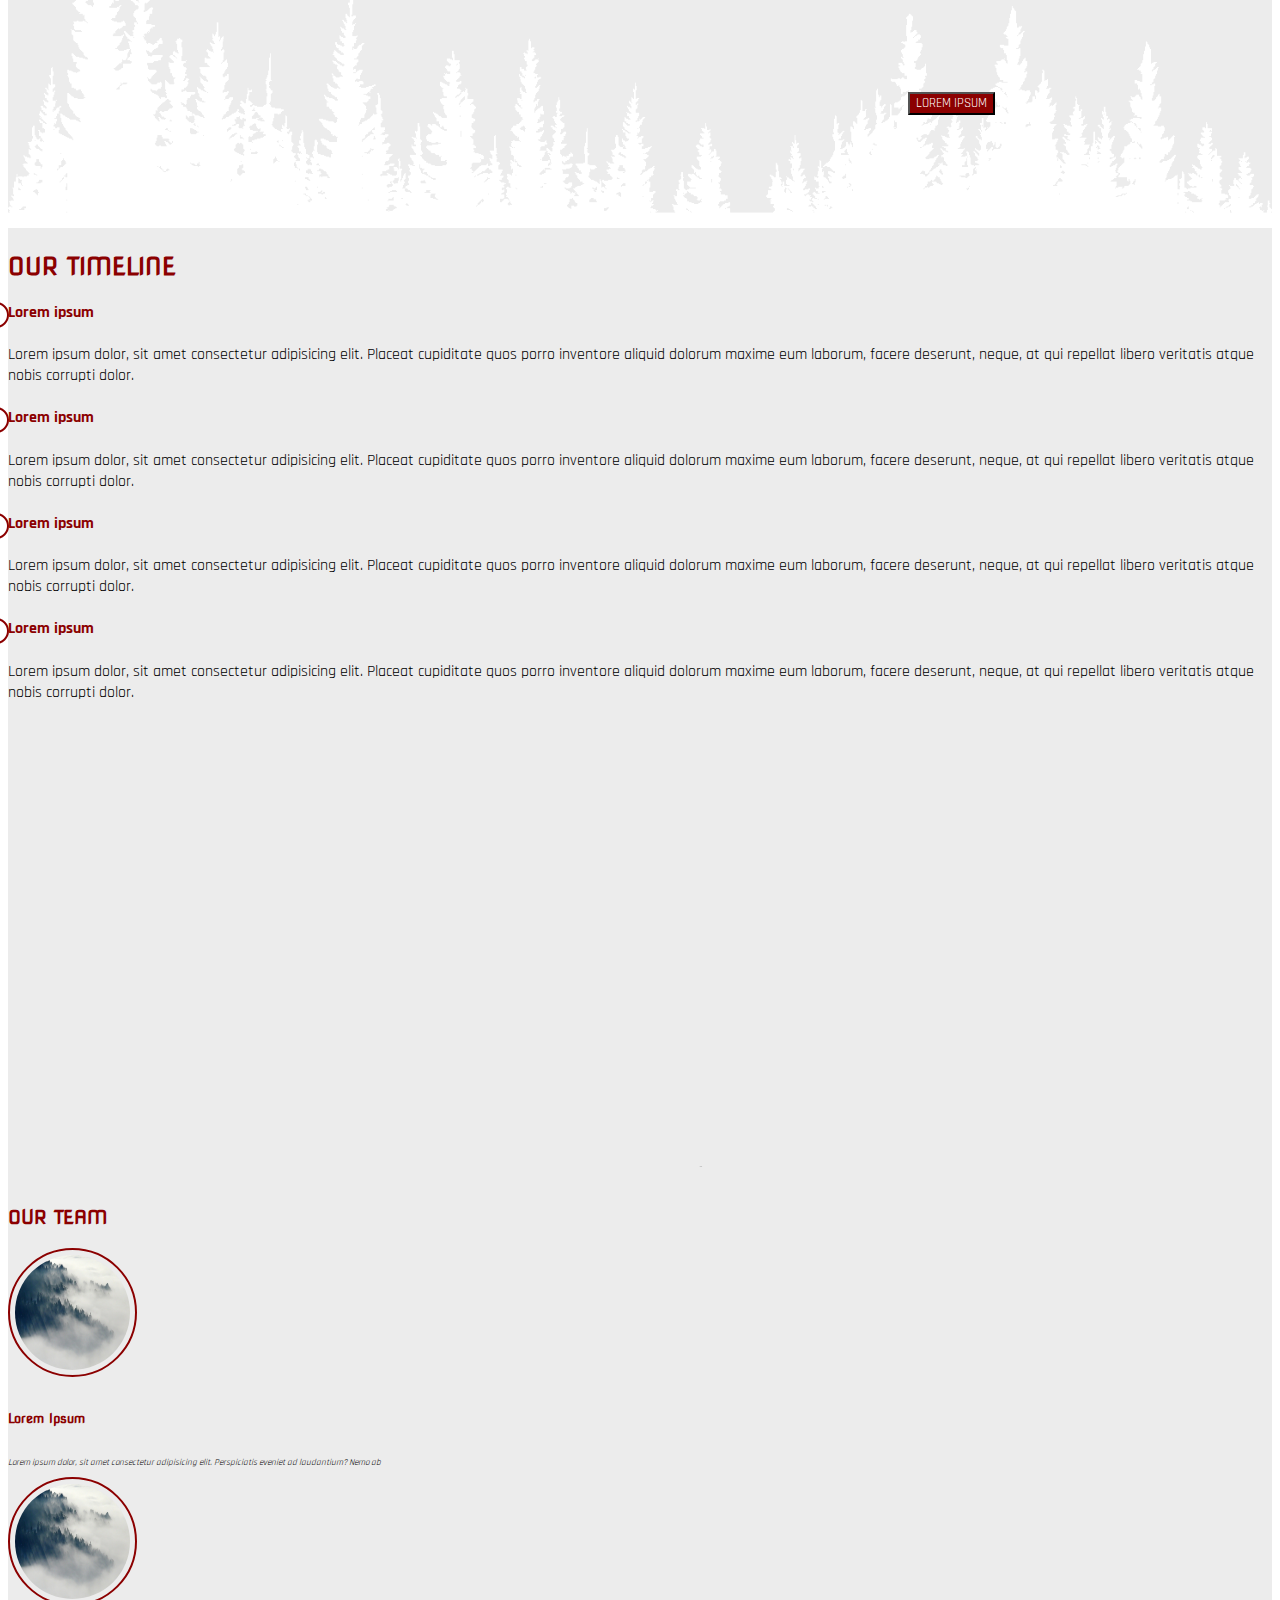
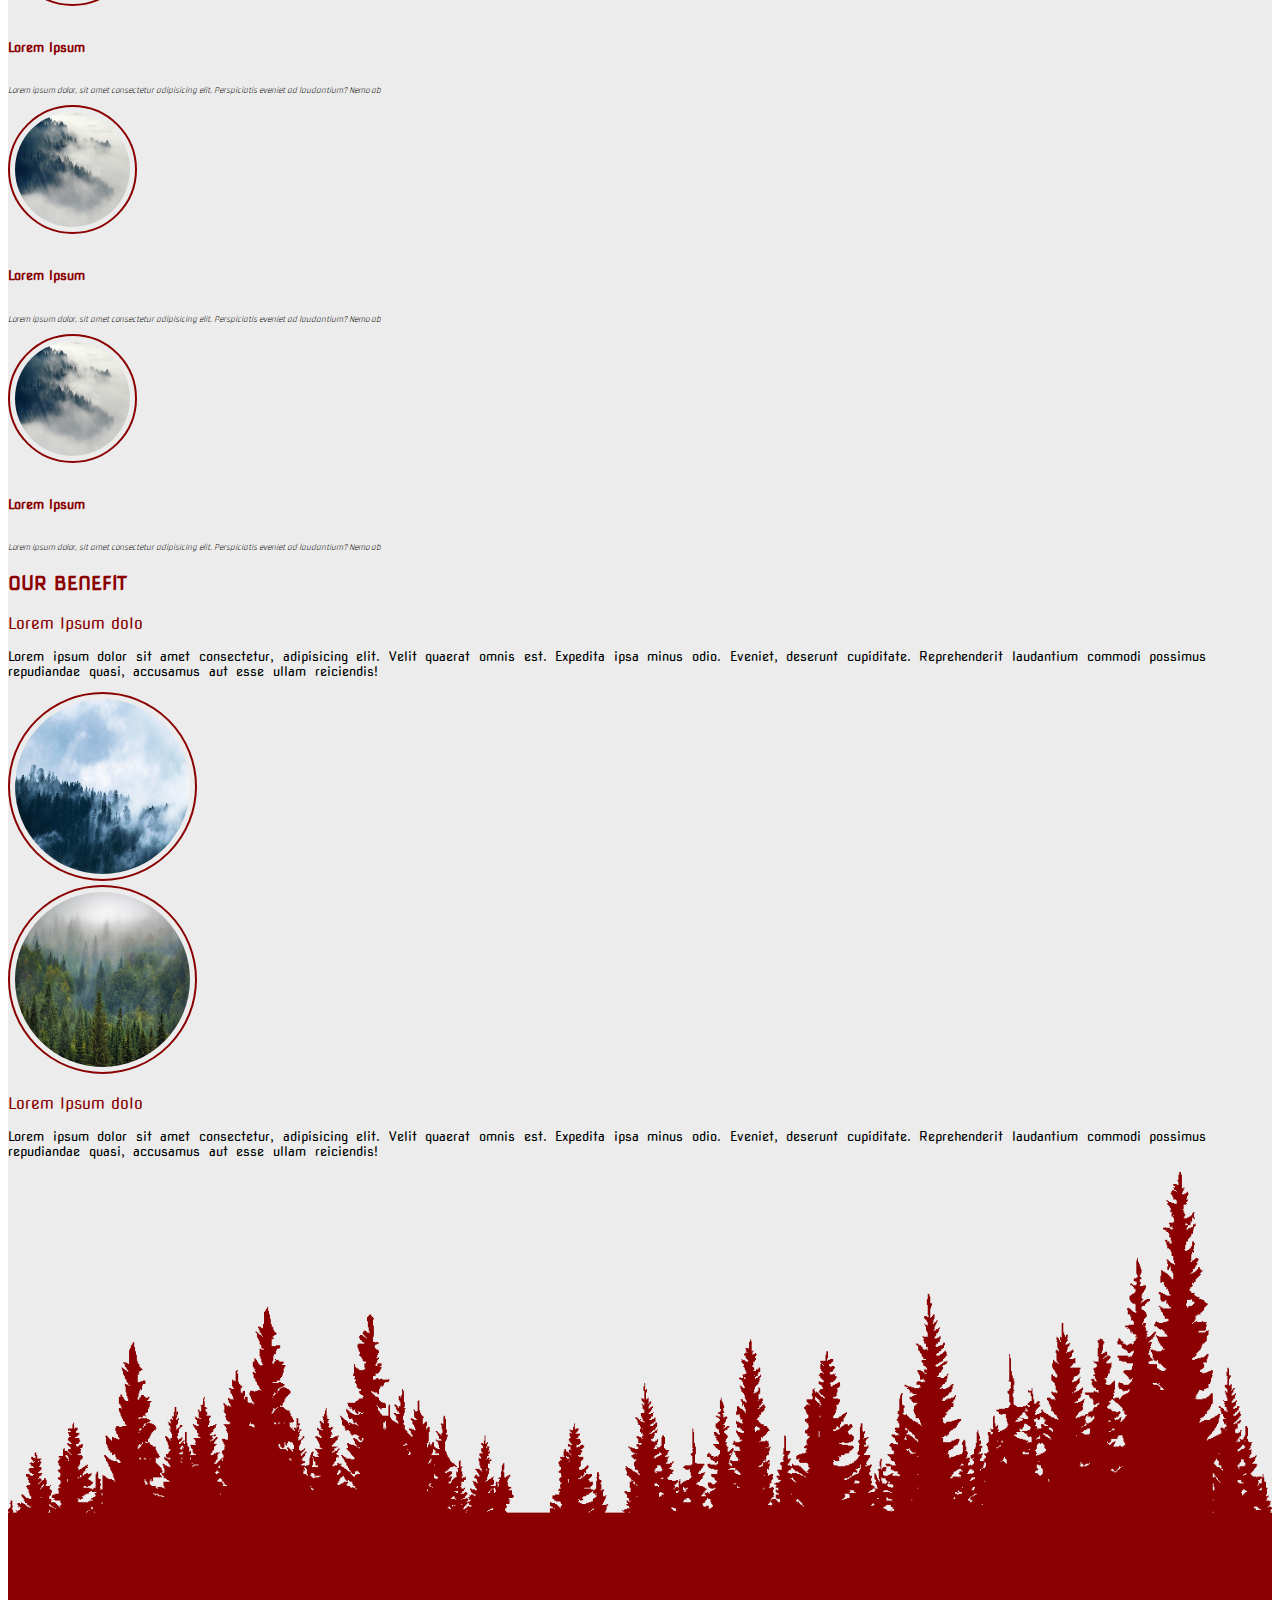
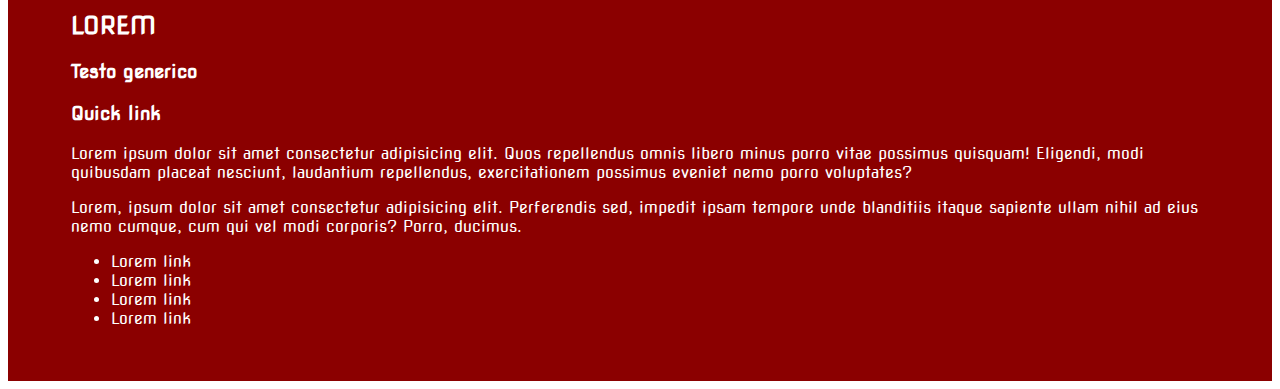
==== commit 589e09d9: "Bottone fase1" ====
--- a/red/index.html
+++ b/red/index.html
@@ -136,11 +136,13 @@
     <!-- BUTTON E TIME LINE EMANUELE -->
 
       
-  <!-- Pulsante fatto con Emanuele, per qualche motivo a lui non riusciva -->
-  
-  <div class="d-flex justify-content-center bg-black">
-    <button type="button">Lorem Ipsum</button>
+  <!-- Pulsante fatto con Emanuele, per qualche motivo a lui non riusciva , !! Cambiare Font !!-->
+  
+  <div class="position-relative">
+    <button class=" px-5 py-2 bottone" type="button">LOREM IPSUM</button>
+    <img class="alberibianchi" src="./media/trees2.png" alt="alberi bianchi">
   </div>
+ 
 
 <!-- timeline -->
 
@@ -150,7 +152,7 @@
       </div>
       <div class="row">
         <div class="col-1"></div>
-        <div class="col-5 border-start timeline">
+        <div class="col-5 border-start timeline mb-5">
           <h4 class="pallino cardred testi">Lorem ipsum</h4>
           <p class="pb-5 testi">Lorem ipsum dolor, sit amet consectetur adipisicing elit. Placeat cupiditate quos porro inventore aliquid dolorum maxime eum laborum, facere deserunt, neque, at qui repellat libero veritatis atque nobis corrupti dolor.</p>
           <h4 class="pallino cardred testi">Lorem ipsum</h4>
@@ -168,11 +170,6 @@
         </div>
       </div>
     </div>
-
-
-
-
-  
   <!-- OUR TEAM - MICHELE -->  
     <div class="container-fluid ourteam p-0">
       
--- a/red/style.css
+++ b/red/style.css
@@ -86,7 +86,7 @@
 
 header {
    width: 100%;
-   min-height: 10vh;    
+   min-height: 10vh;
    background-image: linear-gradient(rgba(255,255,255,1), rgba(255,255,255,0.2)), url("./media/switzerland-862870_1920.jpg");
    background-repeat: no-repeat;
    background-size: cover;
@@ -95,7 +95,7 @@
    justify-content: center;
    align-items: center;
    margin-top: 117.5px;
-   
+
 }
 
 
@@ -130,7 +130,7 @@
 
 .alberi2 {
     margin-left: 180px;
-    max-width: 70%;  
+    max-width: 70%;
 }
 
 /* OUR TEAM */
@@ -195,7 +195,7 @@
     width: 100%;
     margin-top: 0;
 
-    
+
 
 }
 
@@ -231,3 +231,23 @@
 .testi {
     font-family: 'Rajdhani', light;
 }
+
+/* BOTTONE DA RIVEDERE IL RESTRINGIMENTO DELLA PAGINA */
+.alberibianchi {
+    width: 100%;
+    margin-top: 0%;
+}
+.bottone {
+    color: white;
+    background-color: darkred;
+    position: relative;
+    top: 300px;;
+    left: 900px;
+    font-family: 'Rajdhani', bold;
+}
+
+/* LINEA TEMPORALE ICONE */
+.puntino {
+    border-color: solid darkred !important;
+    border-width: 40px !important;
+}
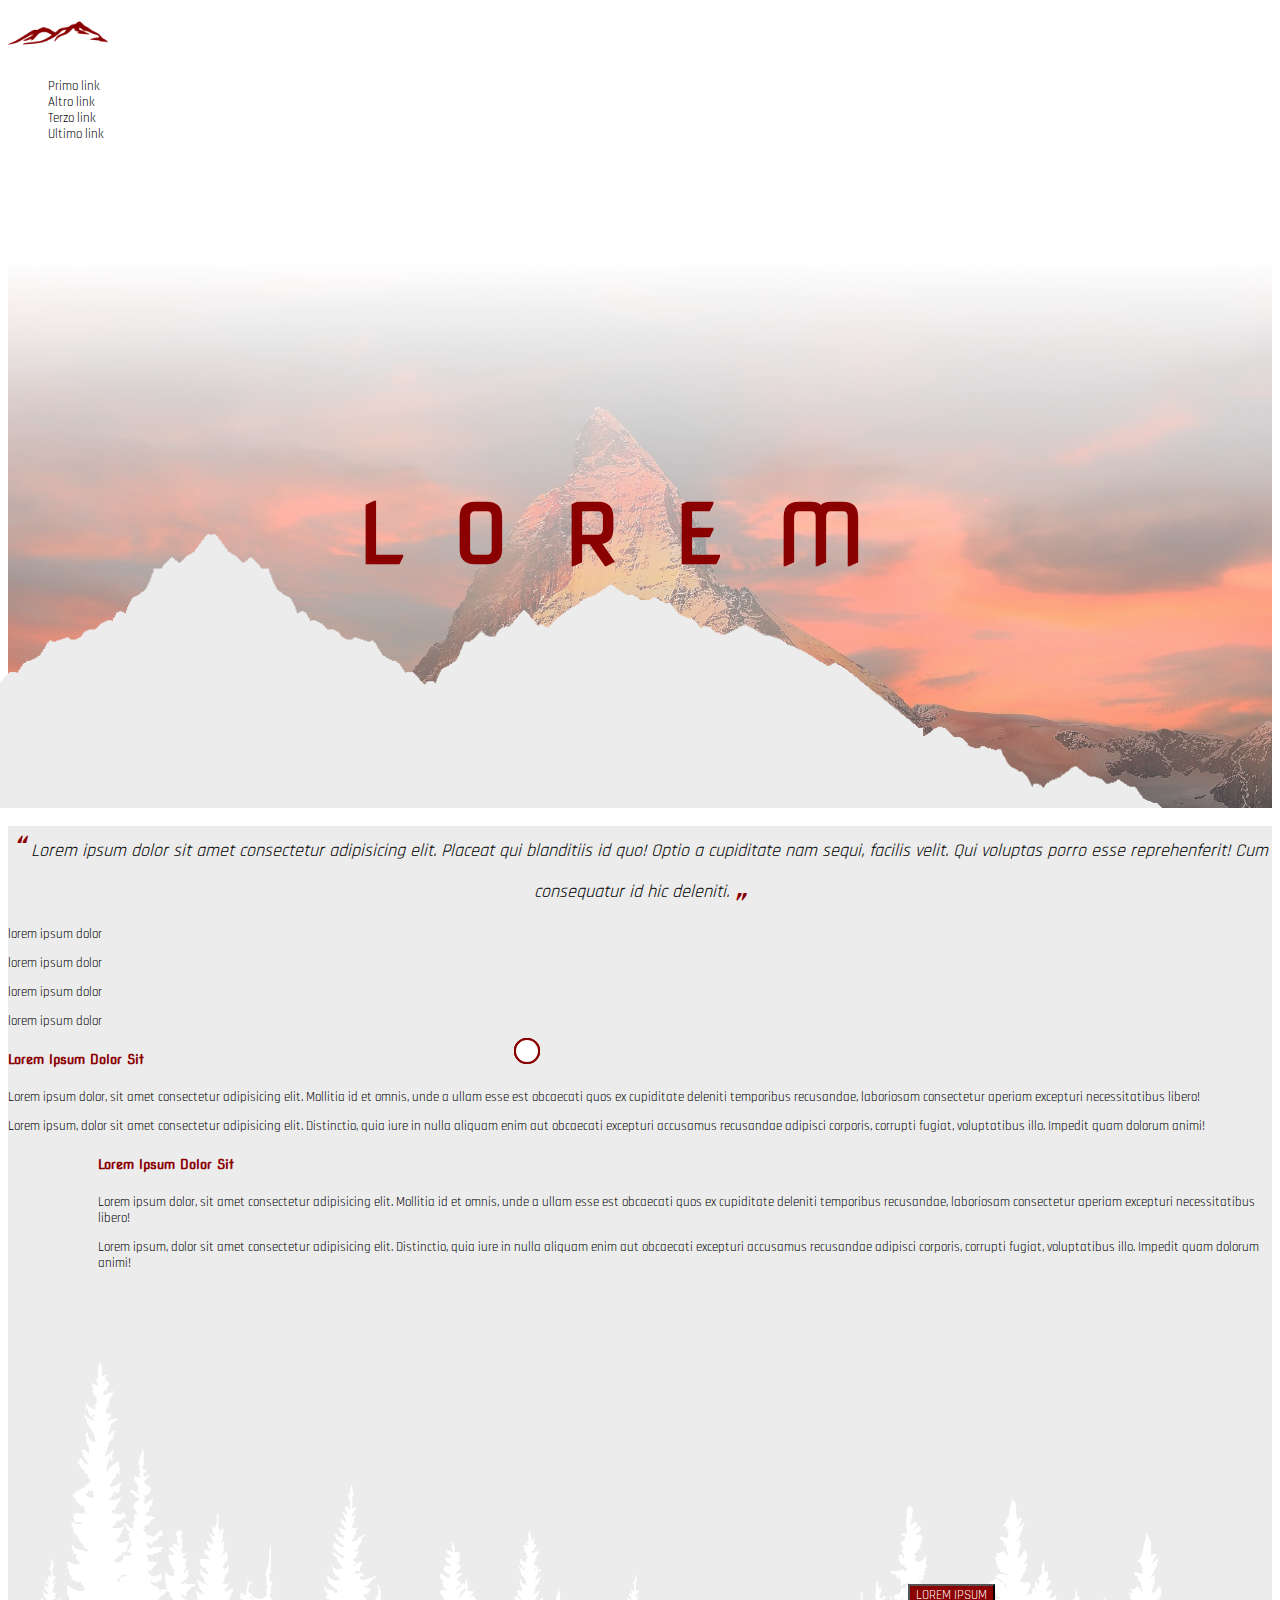
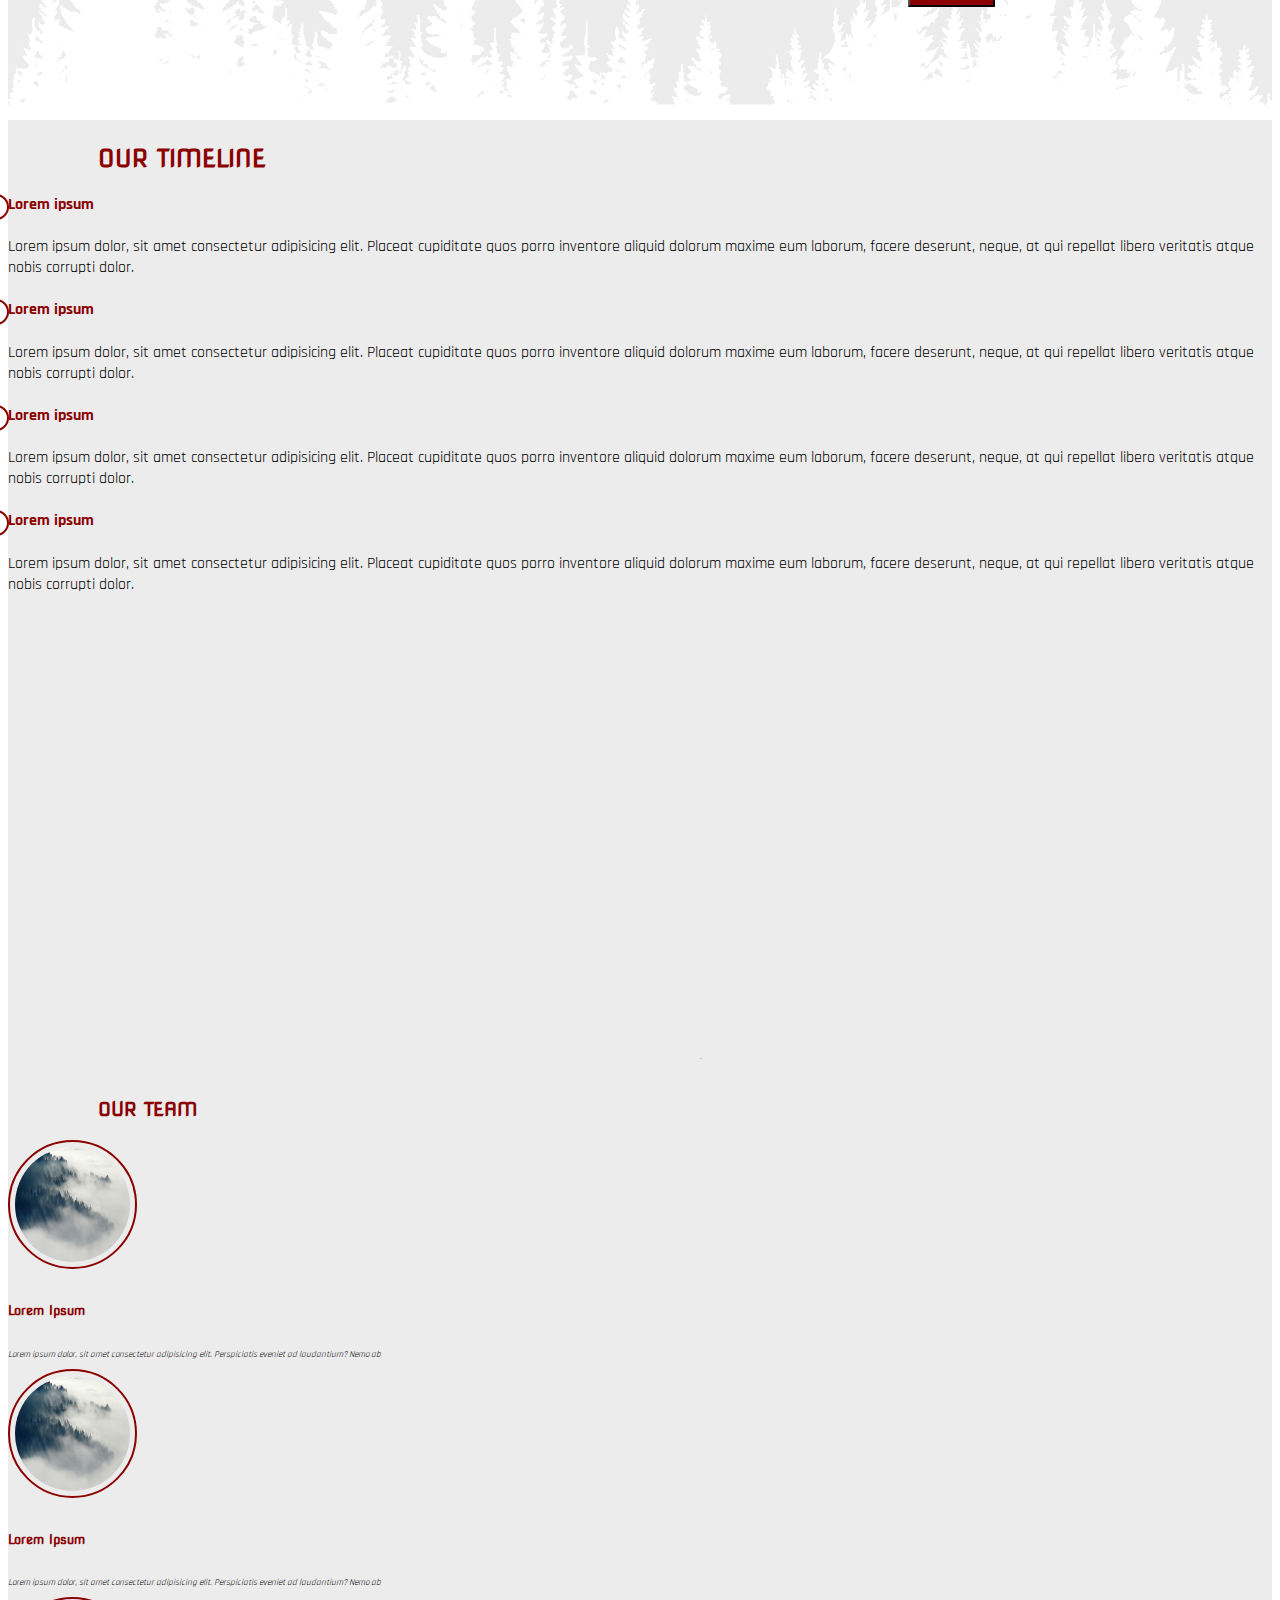
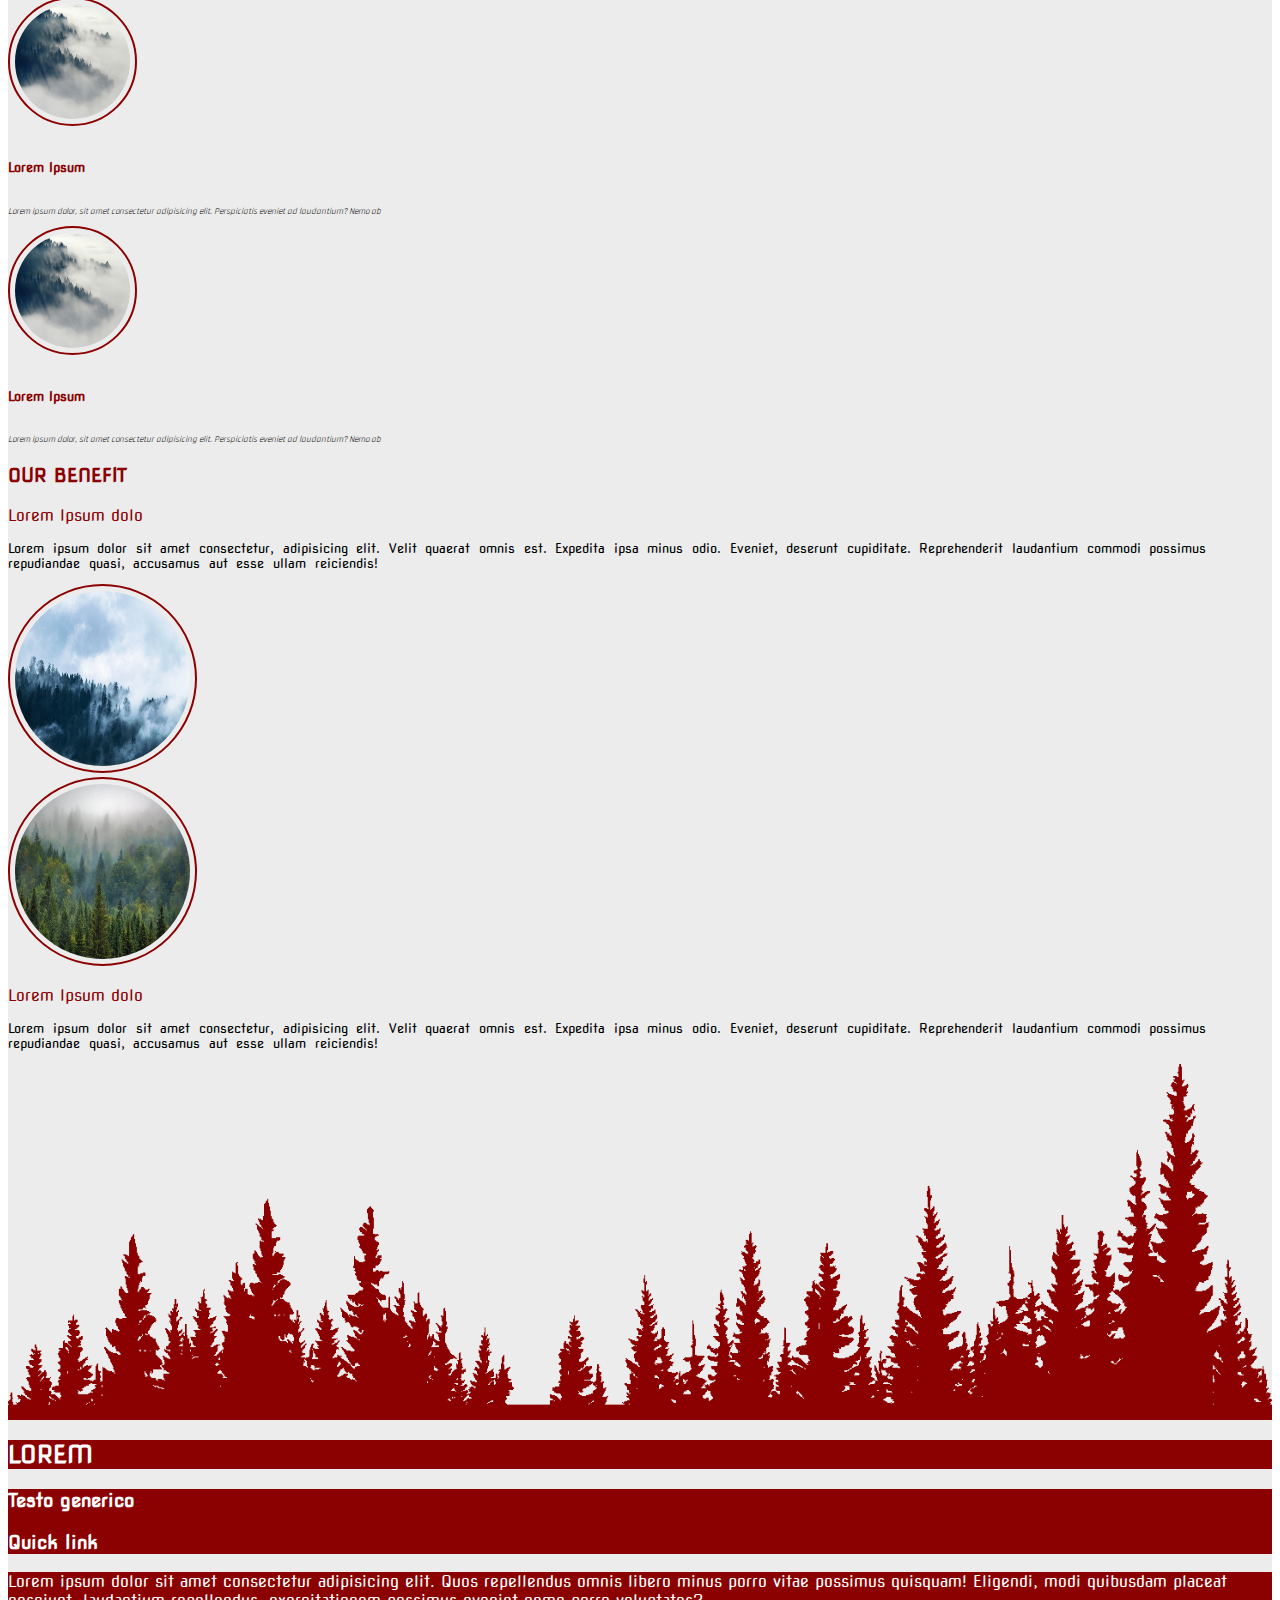
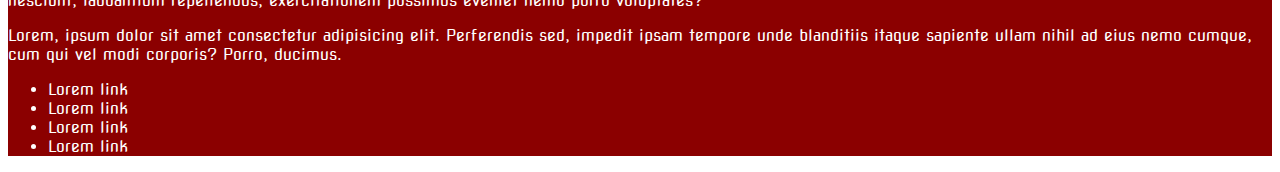
==== commit be6ffeab: "aggiunte righette" ====
--- a/red/index.html
+++ b/red/index.html
@@ -88,23 +88,49 @@
       <!-- Linea Temporale -->
       <div class="row mt-1 text-center">
         <div class="col-3">
-          <p >_____________</p>
-        </div>
-        <div class="col-3">
-          <p>______________</p>
-        </div>
-        <div class="col-3">
-          <p>______________</p>
-        </div>
-        <div class="col-3">
-          <p>______________</p>
+          <div class="row">
+            <div class="col-3"></div>
+            <div class="col-6 border-top timeline ">
+              <h4 class="pallino2"></h4>
+            </div>
+            <div class="col-3"></div>
+          </div>
+        </div>
+        <div class="col-3">
+          <div class="row">
+            <div class="col-3"></div>
+            <div class="col-6 border-top timeline ">
+              <h4 class="pallino2"></h4>
+            </div>
+            <div class="col-3"></div>
+          </div>
+        </div>
+        <div class="col-3 ">
+          <div class="row">
+            <div class="col-3"></div>
+            <div class="col-6 border-top timeline ">
+              <h4 class="pallino2"></h4>
+            </div>
+            <div class="col-3"></div>
+          </div>
+        </div>
+        <div class="col-3  ">
+          <div class="row">
+            <div class="col-3"></div>
+            <div class="col-6 border-top timeline ">
+              <h4 class="pallino2"></h4>
+            </div>
+            <div class="col-3"></div>
+          </div>
         </div>
       </div>
       <!-- Quarta riga Due Paragragrafi-->
       <div class="row mt-5">
-        <div class="col-5 text-start">
-          <div class="row">
-            <div class="col-12">
+
+        <!-- paragrafo sinistra  -->
+        <div class="col-5 text-start ms-5">
+          <div class="row">
+            <div class="col-12 ">
               <h5>Lorem Ipsum Dolor Sit</h5>
             </div>
             <div class="col-12">
@@ -115,8 +141,9 @@
             </div>
           </div>
         </div>
-        <div class="col-2"></div>
-        <div class="col-5 text-end">
+       
+        <!-- paragrafo destra  -->
+        <div class="col-5 text-end  positionl">
           <div class="row">
             <div class="col-12">
               <h5>Lorem Ipsum Dolor Sit</h5>
@@ -148,7 +175,7 @@
 
  <div class="container-fluid bg-white">
       <div class="row pb-5">
-        <h2 class="cardred">OUR TIMELINE</h2>
+        <h2 class="cardred positionl">OUR TIMELINE</h2>
       </div>
       <div class="row">
         <div class="col-1"></div>
@@ -175,7 +202,7 @@
       
       <!-- TITOLO -->
       <div class="row pt-5 mb-3 ms-2">
-        <h3 class="cardred">OUR TEAM</h3>
+        <h3 class="cardred positionl">OUR TEAM</h3>
       </div>
       
       <!-- "Cards non cards" -->
@@ -235,11 +262,11 @@
     </div>
     
     <!-- OUR BENEFIT - MICHELE --> 
-    <div class="container-fluid ourteam p-0">
+    <div class="container ourteam p-0">
       
       <!-- Titolo -->
       <div class="row pt-5 mb-3 ms-2">
-        <h3 class="cardred">OUR BENEFIT</h3>
+        <h3 class="cardred ">OUR BENEFIT</h3>
       </div>
       
       <!-- Prima parte -->
@@ -269,8 +296,8 @@
         </div>
       </div>
       
-      
-      <img src="./media/other.png" id="boscorosso" alt="">
+     
+     
       
     </div>
   
@@ -278,22 +305,26 @@
   <!-- FOOTER - JESSICA -->
   
   <footer>
-    <div class="container-fluid .bg-danger">
+    <div class="container-fluid  ">
+      <div>
+        <img src="./media/other.png" id="boscorosso" alt="">
+      </div>
+      
       <!-- ROW 1 -->
-      <div class="row">
+      <div class="row  sfondorosso ps-5 pt-5">
         <h2>LOREM</h2>
       </div>
       <!-- ROW 2 -->
-      <div class="row">
+      <div class="row  sfondorosso ps-5">
         <div class="col-9">
           <h3>Testo generico</h3>
         </div>
-        <div class="col-3 text-center">
+        <div class="col-3 text-center ps-5">
           <h3>Quick link</h3>
         </div>
       </div>
       <!-- ROW 3 -->
-      <div class="row">
+      <div class="row sfondorosso ps-5 pb-5">
         <div class="col-9">
           <P>Lorem ipsum dolor sit amet consectetur adipisicing elit. Quos repellendus omnis libero minus porro vitae possimus quisquam! Eligendi, modi quibusdam placeat nesciunt, laudantium repellendus, exercitationem possimus eveniet nemo porro voluptates?</P>
           <P>Lorem, ipsum dolor sit amet consectetur adipisicing elit. Perferendis sed, impedit ipsam tempore unde blanditiis itaque sapiente ullam nihil ad eius nemo cumque, cum qui vel modi corporis? Porro, ducimus.</P>
--- a/red/style.css
+++ b/red/style.css
@@ -27,6 +27,9 @@
 
 }
 
+.linearossa {
+    color: blue;
+}
 /* .rigauno::before {
     content: "“";
     font-size: 50px;
@@ -133,6 +136,7 @@
     max-width: 70%;
 }
 
+
 /* OUR TEAM */
 
 .ourteam {
@@ -199,12 +203,13 @@
 
 }
 
-footer{
+.sfondorosso{
     background-color: darkred;
     color: white;
-    padding: 5%;
-    padding-bottom: 3%;
-}
+    
+    
+}
+
 
 .pallino::before {
     position: absolute;
@@ -223,6 +228,24 @@
     position: relative;
 }
 
+.pallino2::before {
+    position: absolute;
+    height: 22px;
+    width: 22px;
+    border-radius: 50%;
+    background-color: white;
+    content: "";
+    z-index: 999;
+    left: 40%;
+    top: -12px;
+    border: solid darkred;
+    border-width: 2px;
+}
+
+.pallino2 {
+    position: relative;
+}
+
 .timeline {
     border-color: darkred !important;
     border-width: 4px !important;
@@ -246,8 +269,8 @@
     font-family: 'Rajdhani', bold;
 }
 
-/* LINEA TEMPORALE ICONE */
-.puntino {
-    border-color: solid darkred !important;
-    border-width: 40px !important;
-}
+.positionl {
+    margin-left: 90px;
+}
+
+
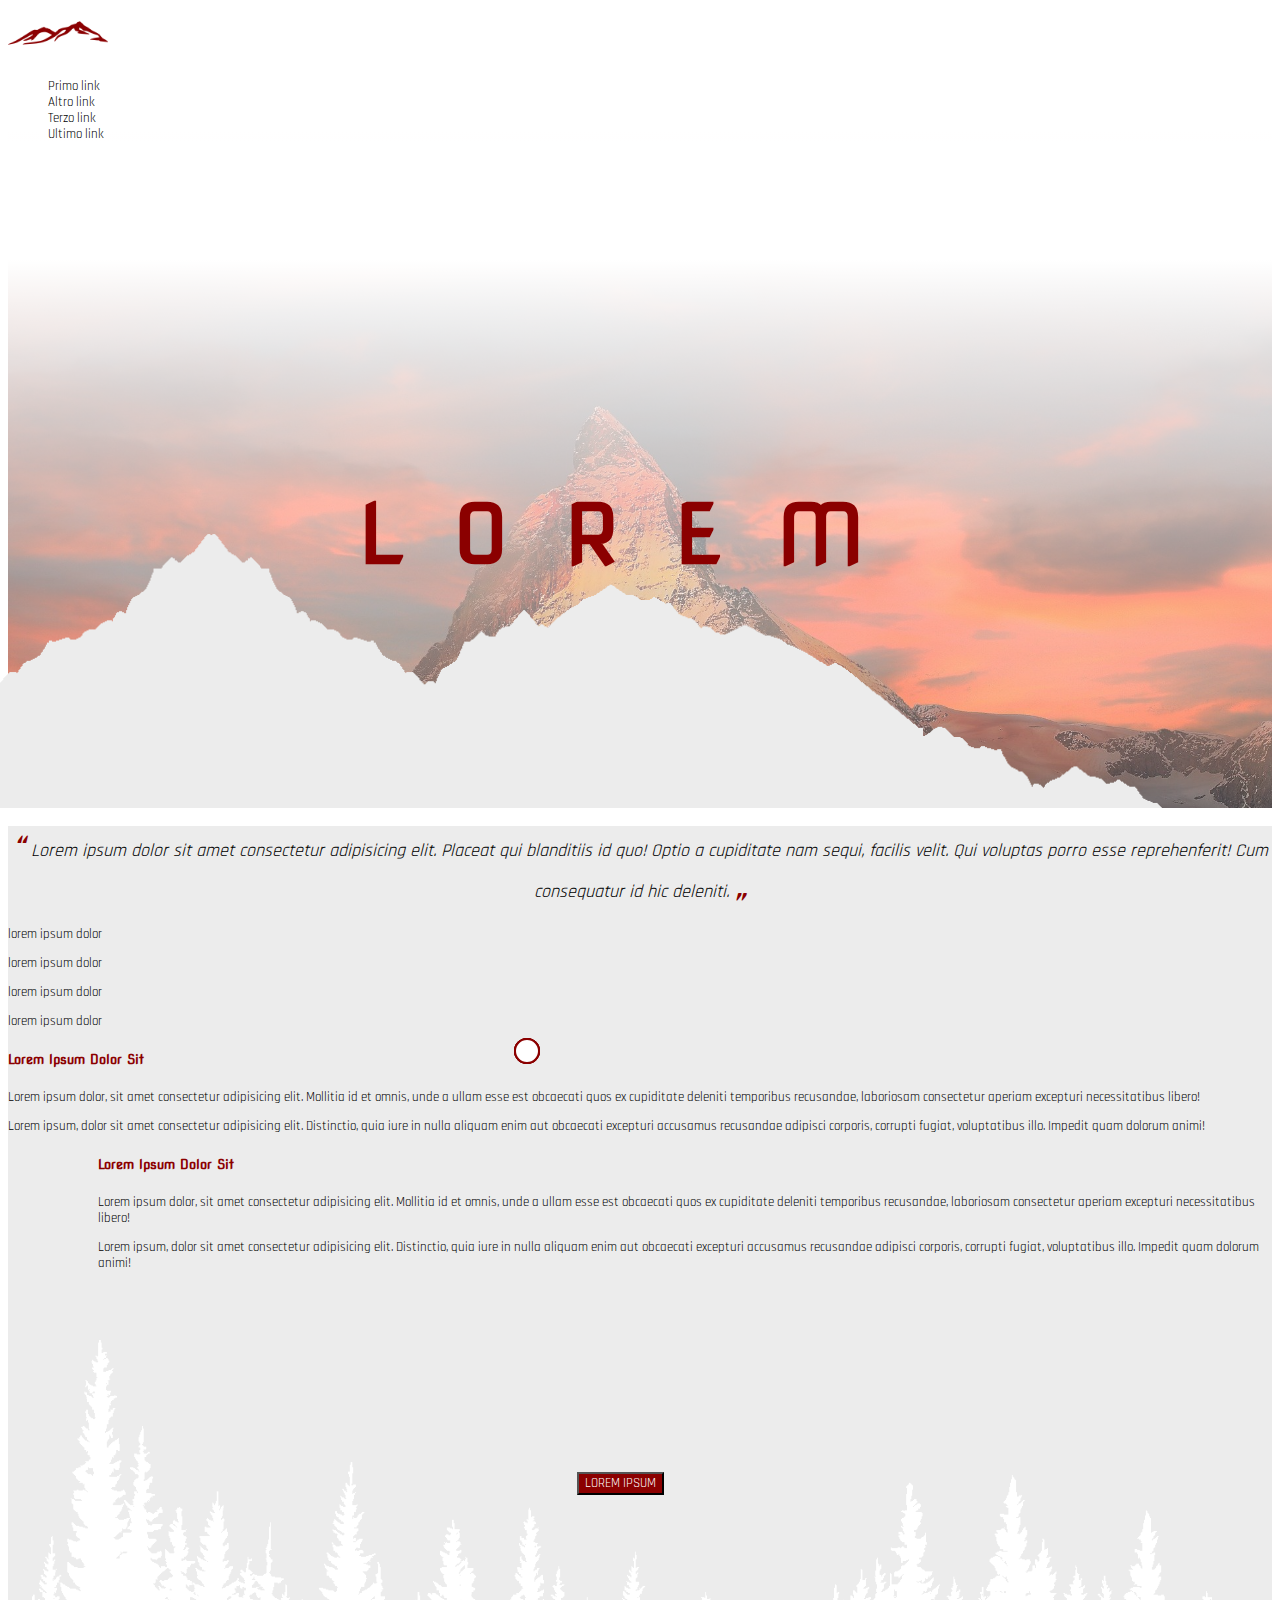
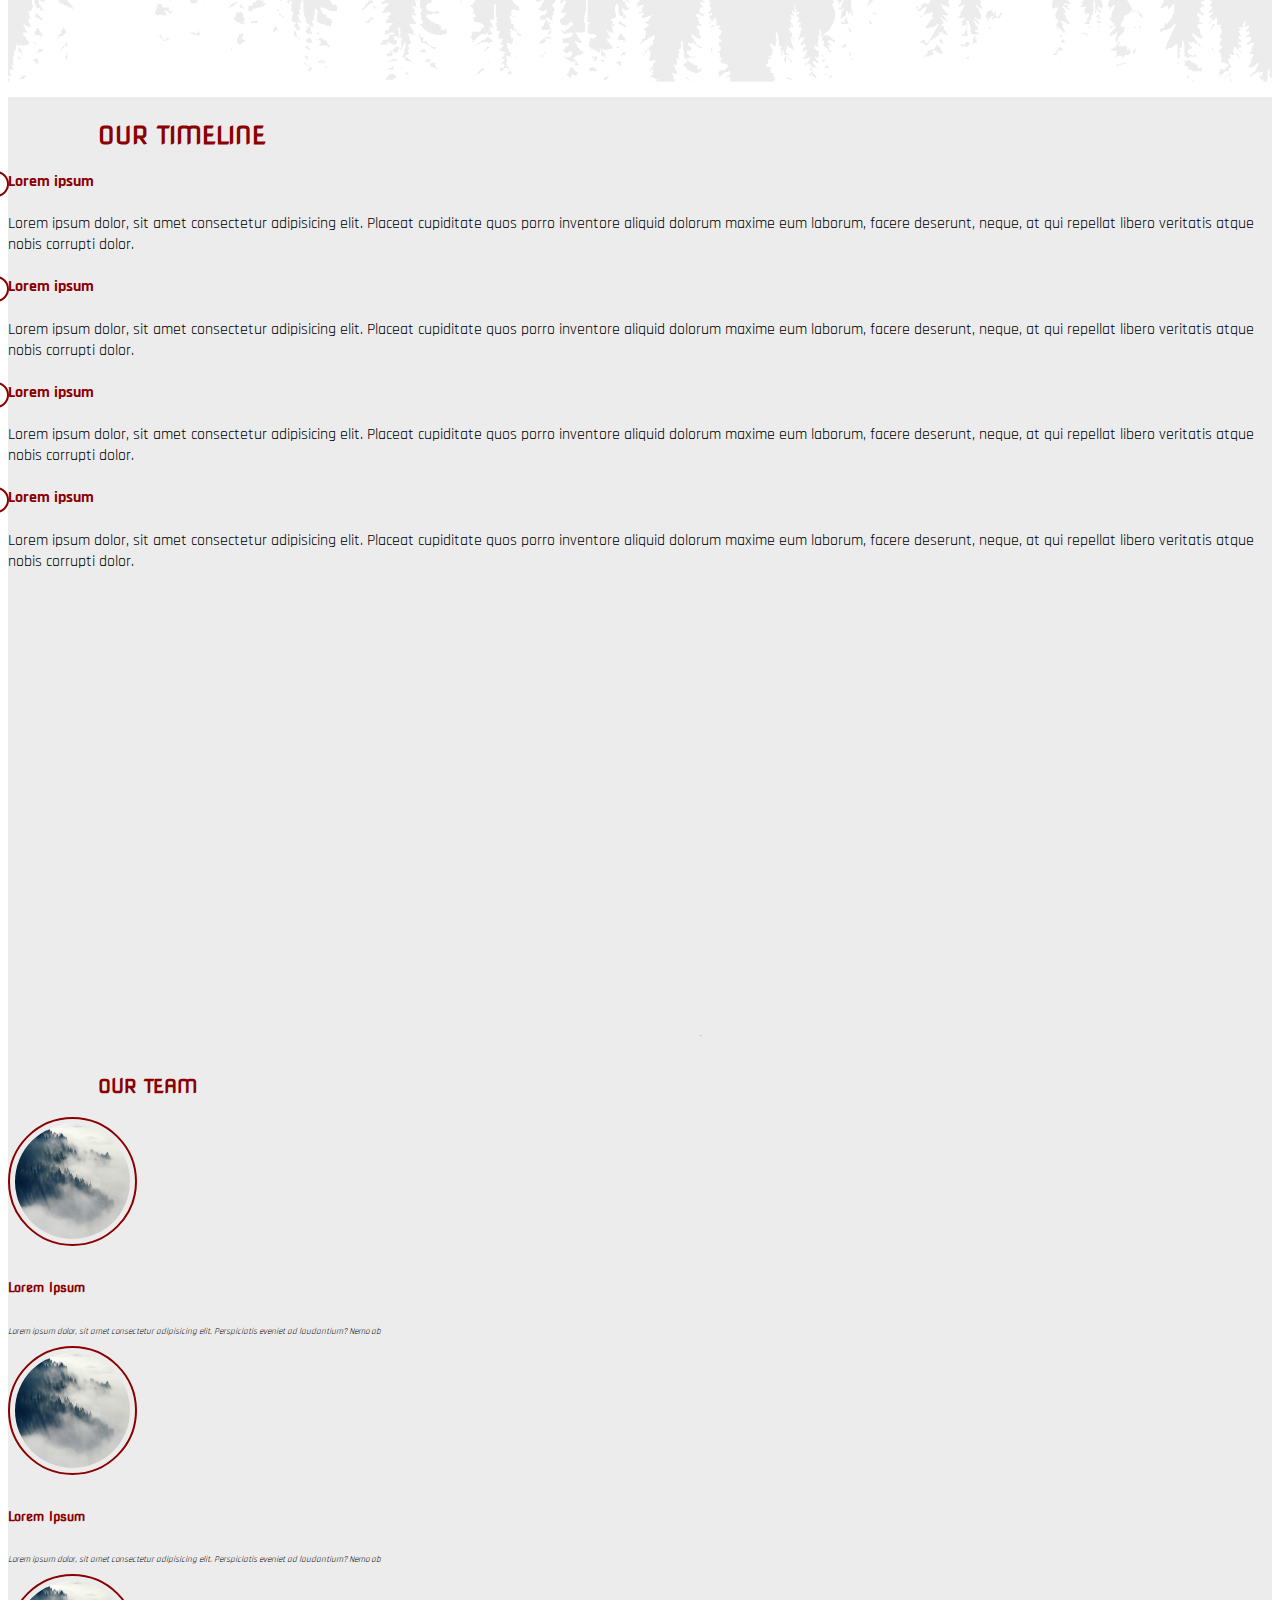
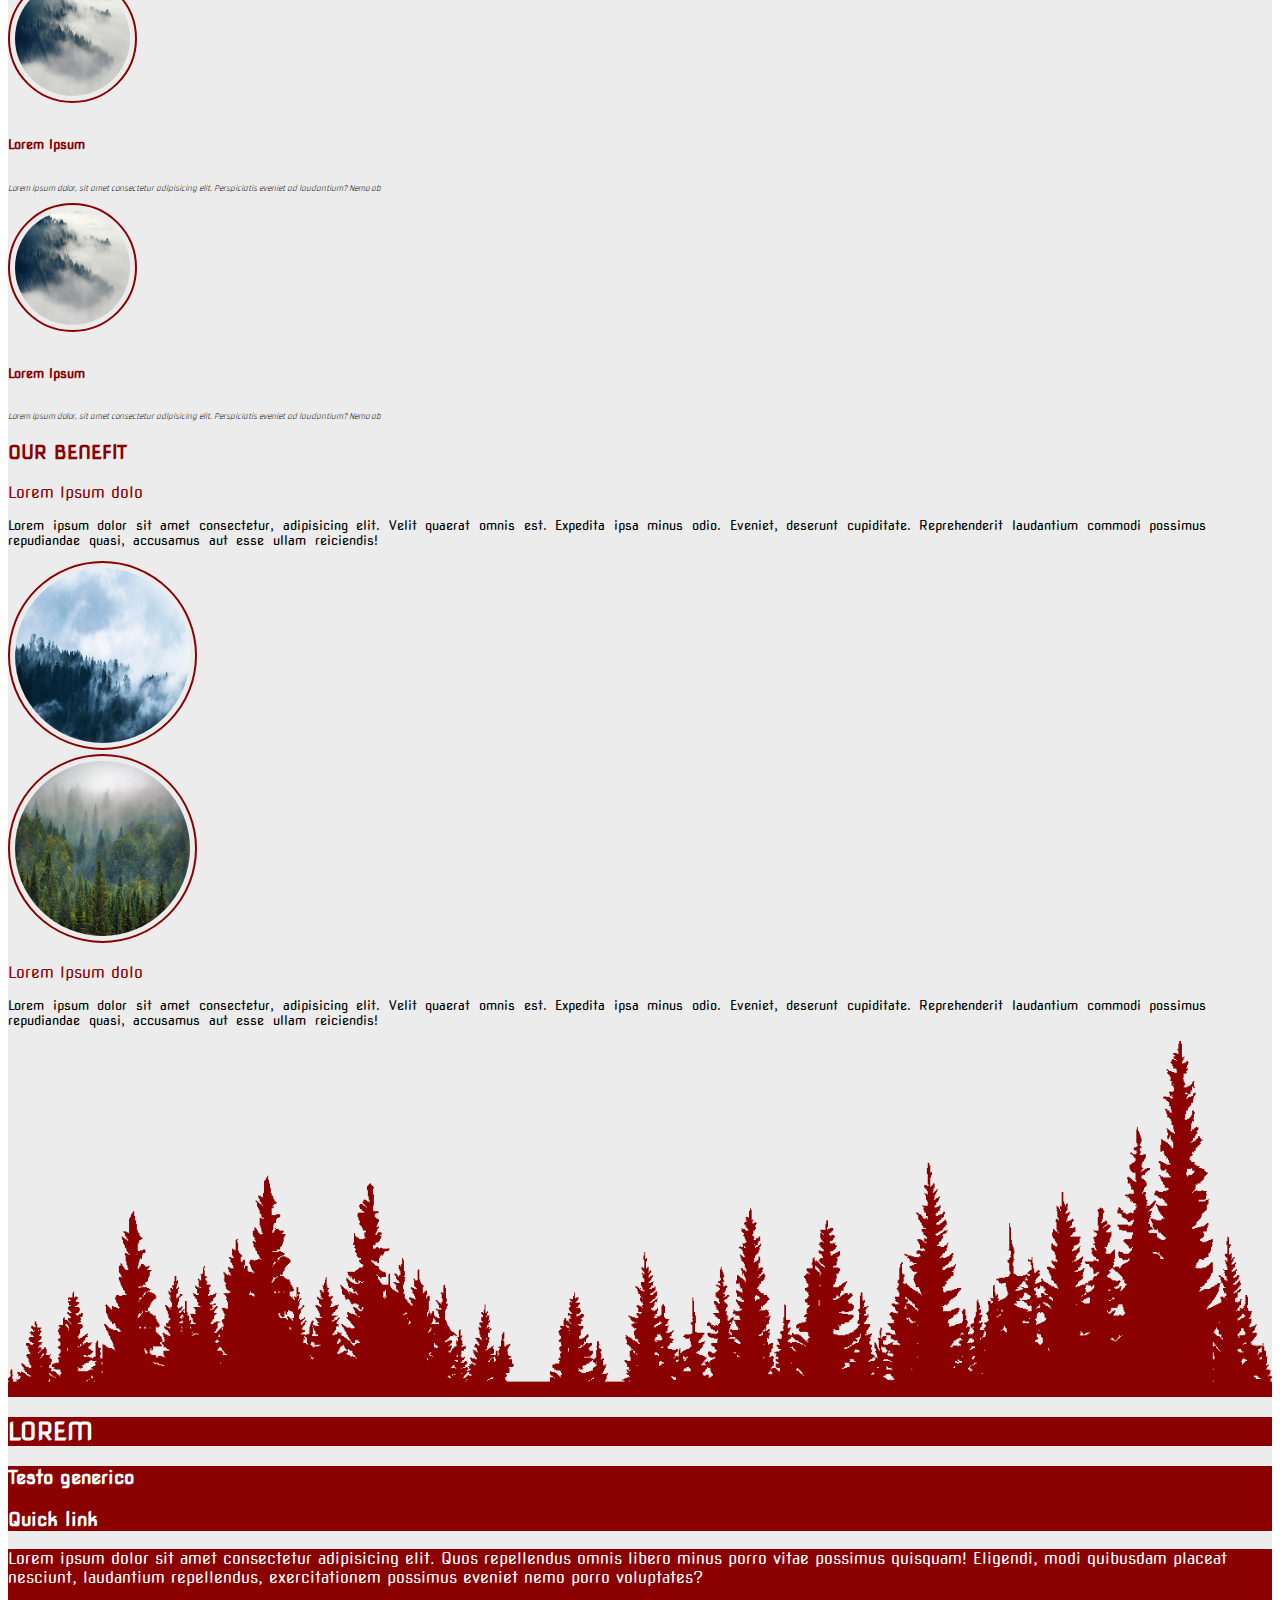
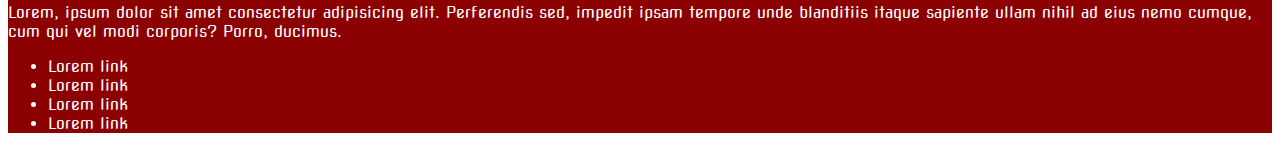
==== commit 84bfa8f4: "centrato bottone" ====
--- a/red/index.html
+++ b/red/index.html
@@ -165,8 +165,8 @@
       
   <!-- Pulsante fatto con Emanuele, per qualche motivo a lui non riusciva , !! Cambiare Font !!-->
   
-  <div class="position-relative">
-    <button class=" px-5 py-2 bottone" type="button">LOREM IPSUM</button>
+  <div class="sezionebottone">
+    <button class=" px-5 py-2 btn" type="button">LOREM IPSUM</button>
     <img class="alberibianchi" src="./media/trees2.png" alt="alberi bianchi">
   </div>
  
--- a/red/style.css
+++ b/red/style.css
@@ -260,13 +260,19 @@
     width: 100%;
     margin-top: 0%;
 }
-.bottone {
+
+.sezionebottone {
+    position: relative;
+}
+.btn {
+    border-radius: 0px;
     color: white;
     background-color: darkred;
-    position: relative;
-    top: 300px;;
-    left: 900px;
+    position: absolute;
+    top: 45%;
+    left: 45%;
     font-family: 'Rajdhani', bold;
+
 }
 
 .positionl {
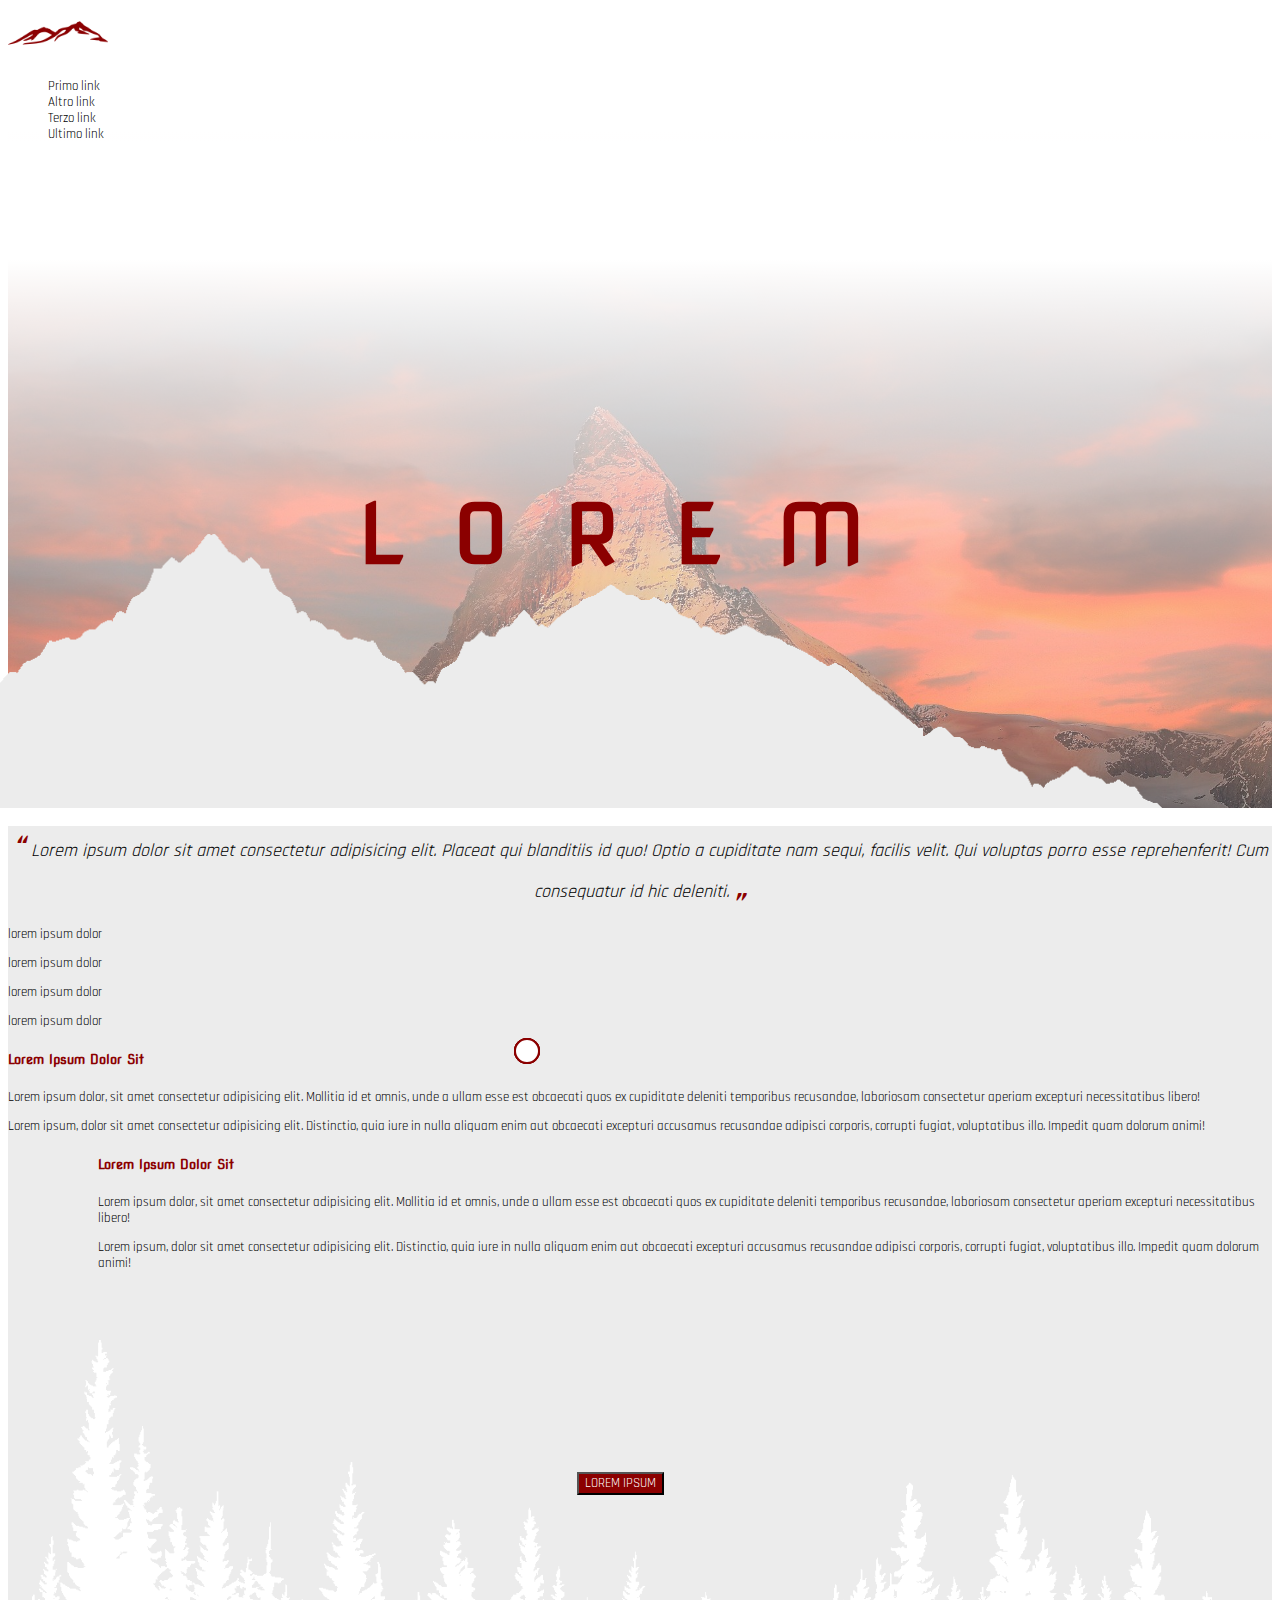
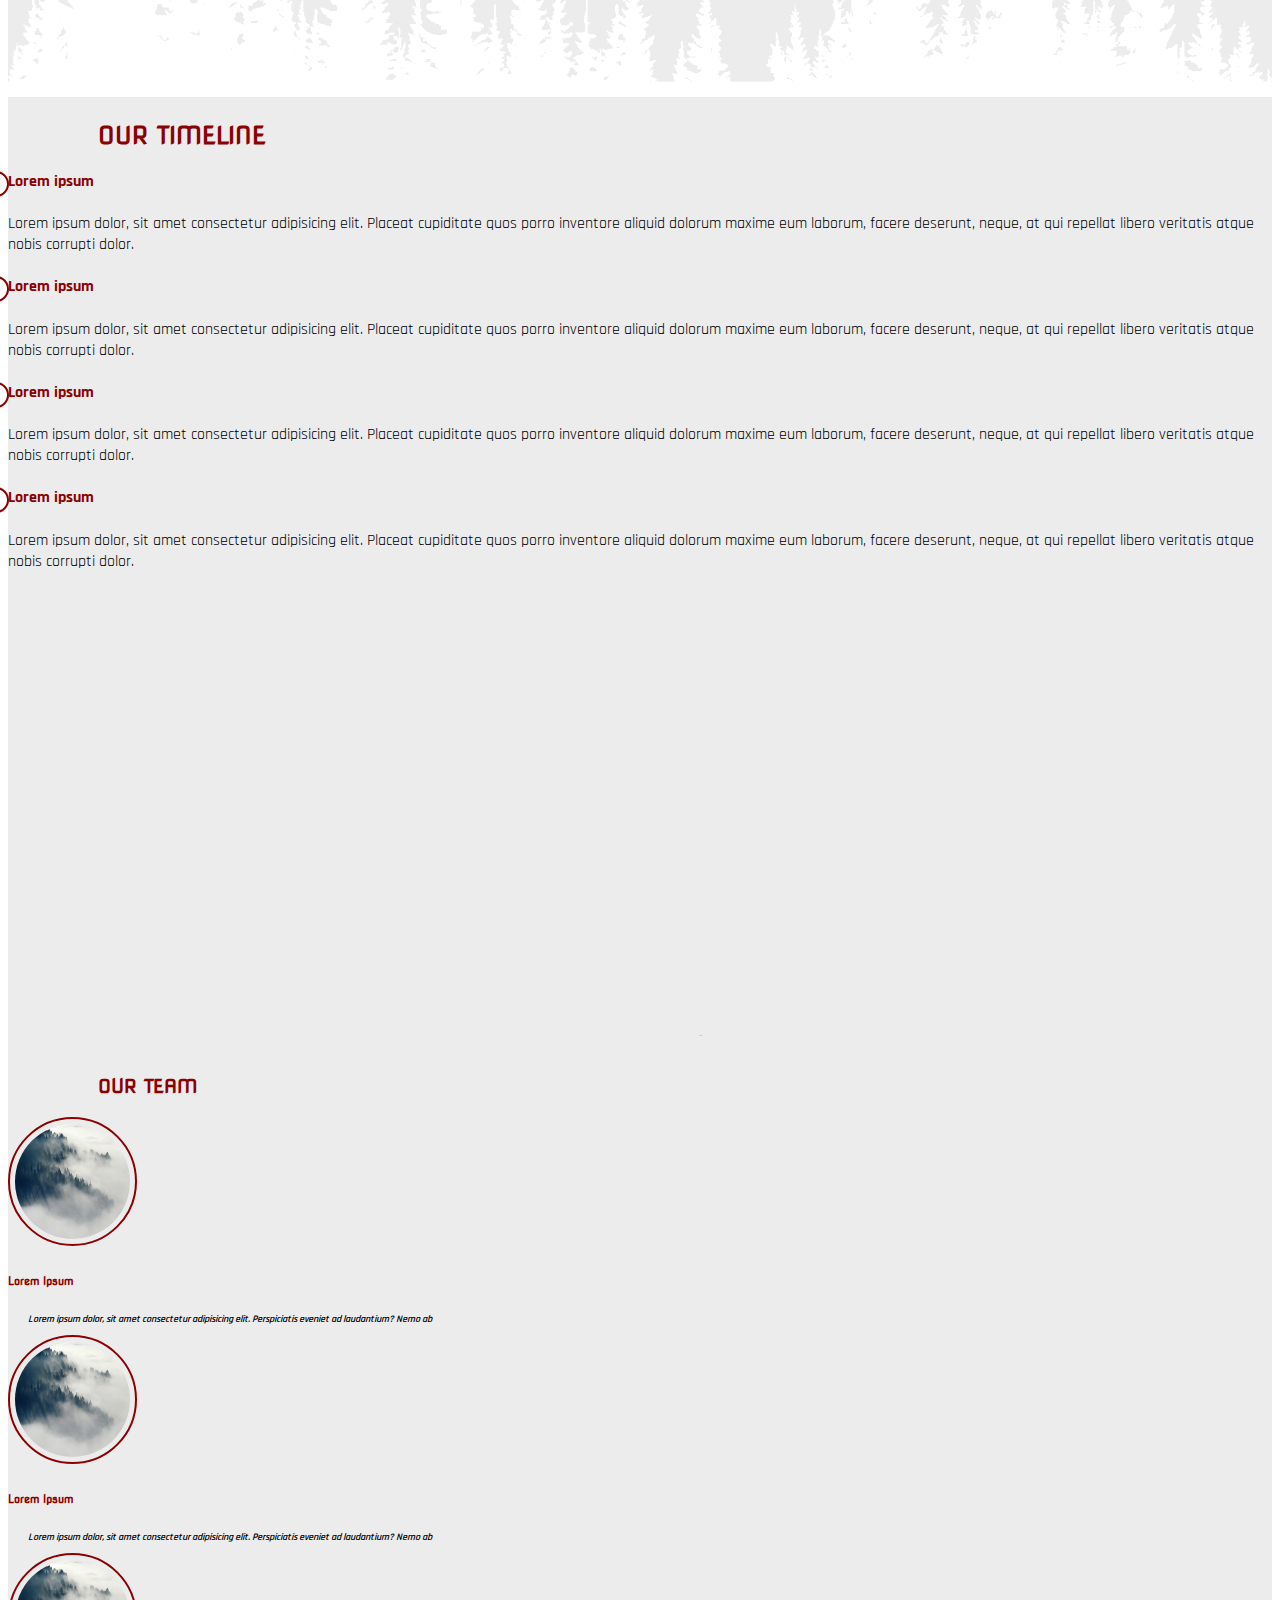
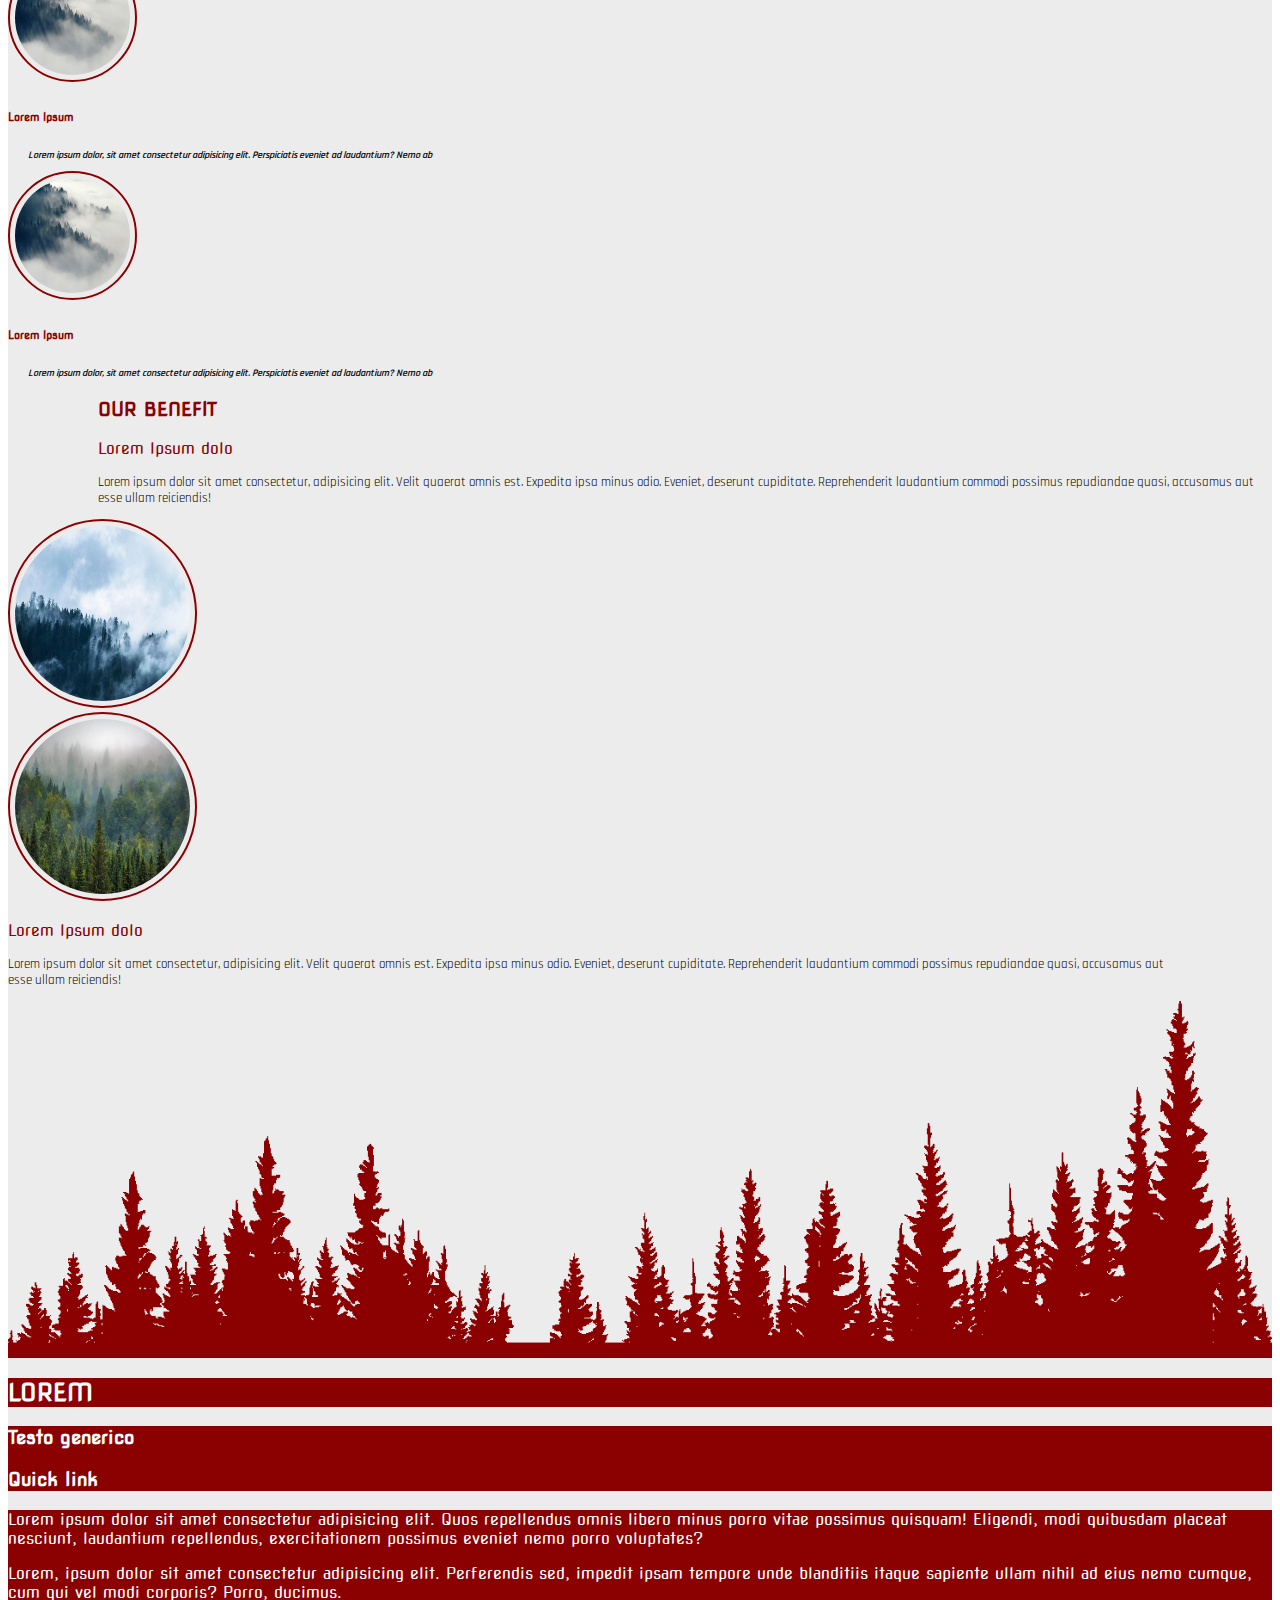
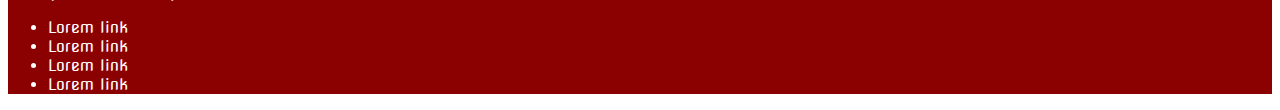
==== commit 10bc9bf4: "Allineati testi" ====
--- a/red/index.html
+++ b/red/index.html
@@ -197,7 +197,9 @@
         </div>
       </div>
     </div>
-  <!-- OUR TEAM - MICHELE -->  
+
+
+<!-- OUR TEAM - MICHELE -->
     <div class="container-fluid ourteam p-0">
       
       <!-- TITOLO -->
@@ -210,11 +212,11 @@
         
         
         <!-- Non-card  1-->
-        <div class="col-6 col-md-3 d-flex img-fluid">
+        <div class="col-12 col-md-3 d-flex img-fluid">
           <div class="flex-column">
             <img src="./media/mountain-547363_1920.jpg" class="teampic" alt="">
-            <h6 class="cardred cardtitle mt-2 mb-1">Lorem Ipsum</h6>
-            <p class="cardblack mb-0">Lorem ipsum dolor, sit amet consectetur adipisicing elit. Perspiciatis eveniet ad laudantium? Nemo ab</p>
+            <h6 class="cardred benefititle mt-2 mb-1">Lorem Ipsum</h6>
+            <p class="benefitext mb-0">Lorem ipsum dolor, sit amet consectetur adipisicing elit. Perspiciatis eveniet ad laudantium? Nemo ab</p>
             <i class="fa-brands fa-instagram mt-0 mx-1 cardred"></i>
             <i class="fa-brands fa-linkedin mt-0 mx-2 cardred"></i>
             <i class="fa-brands fa-facebook-f mt-0 mx-1 cardred"></i>
@@ -222,11 +224,11 @@
         </div>
         
         <!-- Non-card  2-->
-        <div class="col-6 col-md-3 d-flex img-fluid">
+        <div class="col-12 col-md-3 d-flex img-fluid">
           <div class="flex-column">
             <img src="./media/mountain-547363_1920.jpg" class="teampic" alt="">
-            <h6 class="cardred cardtitle mt-2 mb-1">Lorem Ipsum</h6>
-            <p class="cardblack mb-0">Lorem ipsum dolor, sit amet consectetur adipisicing elit. Perspiciatis eveniet ad laudantium? Nemo ab</p>
+            <h6 class="cardred benefititle mt-2 mb-1">Lorem Ipsum</h6>
+            <p class="benefitext mb-0">Lorem ipsum dolor, sit amet consectetur adipisicing elit. Perspiciatis eveniet ad laudantium? Nemo ab</p>
             <i class="fa-brands fa-instagram mt-0 mx-1 cardred"></i>
             <i class="fa-brands fa-linkedin mt-0 mx-2 cardred"></i>
             <i class="fa-brands fa-facebook-f mt-0 mx-1 cardred"></i>
@@ -234,11 +236,11 @@
         </div>
         
         <!-- Non-card  3-->
-        <div class="col-6 col-md-3 d-flex img-fluid">
+        <div class="col-12 col-md-3 d-flex img-fluid">
           <div class="flex-column">
             <img src="./media/mountain-547363_1920.jpg" class="teampic" alt="">
-            <h6 class="cardred cardtitle mt-2 mb-1">Lorem Ipsum</h6>
-            <p class="cardblack mb-0">Lorem ipsum dolor, sit amet consectetur adipisicing elit. Perspiciatis eveniet ad laudantium? Nemo ab</p>
+            <h6 class="cardred benefititle mt-2 mb-1">Lorem Ipsum</h6>
+            <p class="benefitext mb-0">Lorem ipsum dolor, sit amet consectetur adipisicing elit. Perspiciatis eveniet ad laudantium? Nemo ab</p>
             <i class="fa-brands fa-instagram mt-0 mx-1 cardred"></i>
             <i class="fa-brands fa-linkedin mt-0 mx-2 cardred"></i>
             <i class="fa-brands fa-facebook-f mt-0 mx-1 cardred"></i>
@@ -246,11 +248,11 @@
         </div>
         
         <!-- Non-card  4-->
-        <div class="col-6 col-md-3 d-flex img-fluid">
+        <div class="col-12 col-md-3 d-flex img-fluid">
           <div class="flex-column">
             <img src="./media/mountain-547363_1920.jpg" class="teampic" alt="">
-            <h6 class="cardred cardtitle mt-2 mb-1">Lorem Ipsum</h6>
-            <p class="cardblack mb-0">Lorem ipsum dolor, sit amet consectetur adipisicing elit. Perspiciatis eveniet ad laudantium? Nemo ab</p>
+            <h6 class="cardred benefititle mt-2 mb-1">Lorem Ipsum</h6>
+            <p class="benefitext mb-0">Lorem ipsum dolor, sit amet consectetur adipisicing elit. Perspiciatis eveniet ad laudantium? Nemo ab</p>
             <i class="fa-brands fa-instagram mt-0 mx-1 cardred"></i>
             <i class="fa-brands fa-linkedin mt-0 mx-2 cardred"></i>
             <i class="fa-brands fa-facebook-f mt-0 mx-1 cardred"></i>
@@ -262,18 +264,18 @@
     </div>
     
     <!-- OUR BENEFIT - MICHELE --> 
-    <div class="container ourteam p-0">
+    <div class="container-fluid ourteam p-0">
       
       <!-- Titolo -->
-      <div class="row pt-5 mb-3 ms-2">
-        <h3 class="cardred ">OUR BENEFIT</h3>
+      <div class="row pt-5 mb-3 positionl">
+        <h3 class="cardred">OUR BENEFIT</h3>
       </div>
       
       <!-- Prima parte -->
       <div class="row mb-3 ms-3">
         <div class="col-6 flex-column align-self-center">
-          <p class="benefititle mb-1">Lorem Ipsum dolo</p>
-          <p class="benefitext">Lorem ipsum dolor sit amet consectetur, adipisicing elit. Velit quaerat omnis est. Expedita ipsa minus odio. Eveniet, deserunt cupiditate. Reprehenderit laudantium commodi possimus repudiandae quasi, accusamus aut esse ullam reiciendis!</p>
+          <p class="benefititle mb-1 positionl">Lorem Ipsum dolo</p>
+          <p class="rigatre positionl">Lorem ipsum dolor sit amet consectetur, adipisicing elit. Velit quaerat omnis est. Expedita ipsa minus odio. Eveniet, deserunt cupiditate. Reprehenderit laudantium commodi possimus repudiandae quasi, accusamus aut esse ullam reiciendis!</p>
         </div>
         
         
@@ -291,8 +293,8 @@
         </div>
         
         <div class="col-6 flex-column align-self-center">
-          <p class="benefititle mb-1">Lorem Ipsum dolo</p>
-          <p class="benefitext">Lorem ipsum dolor sit amet consectetur, adipisicing elit. Velit quaerat omnis est. Expedita ipsa minus odio. Eveniet, deserunt cupiditate. Reprehenderit laudantium commodi possimus repudiandae quasi, accusamus aut esse ullam reiciendis!</p>
+          <p class="benefititle mb-1 positionr">Lorem Ipsum dolo</p>
+          <p class="rigatre positionr">Lorem ipsum dolor sit amet consectetur, adipisicing elit. Velit quaerat omnis est. Expedita ipsa minus odio. Eveniet, deserunt cupiditate. Reprehenderit laudantium commodi possimus repudiandae quasi, accusamus aut esse ullam reiciendis!</p>
         </div>
       </div>
       
@@ -305,7 +307,7 @@
   <!-- FOOTER - JESSICA -->
   
   <footer>
-    <div class="container-fluid  ">
+    <div class="container-fluid">
       <div>
         <img src="./media/other.png" id="boscorosso" alt="">
       </div>
--- a/red/style.css
+++ b/red/style.css
@@ -168,7 +168,7 @@
 }
 
 .fa-brands {
-    font-size: x-small;
+    font-size: small;
 }
 
 /* OUR BENEFIT */
@@ -189,9 +189,14 @@
 
 
 .benefitext {
-    font-size: small;
-    word-spacing: 0.4ch;
-}
+    font-family: 'Rajdhani', light;
+    font-size: x-small;
+    font-style: italic;
+    font-weight: 520;
+    margin-left: 20px;
+    margin-right: 20px;
+
+    }
 
 #boscorosso {
     display: flex;
@@ -279,4 +284,7 @@
     margin-left: 90px;
 }
 
-
+.positionr {
+    margin-right: 90px;
+}
+
